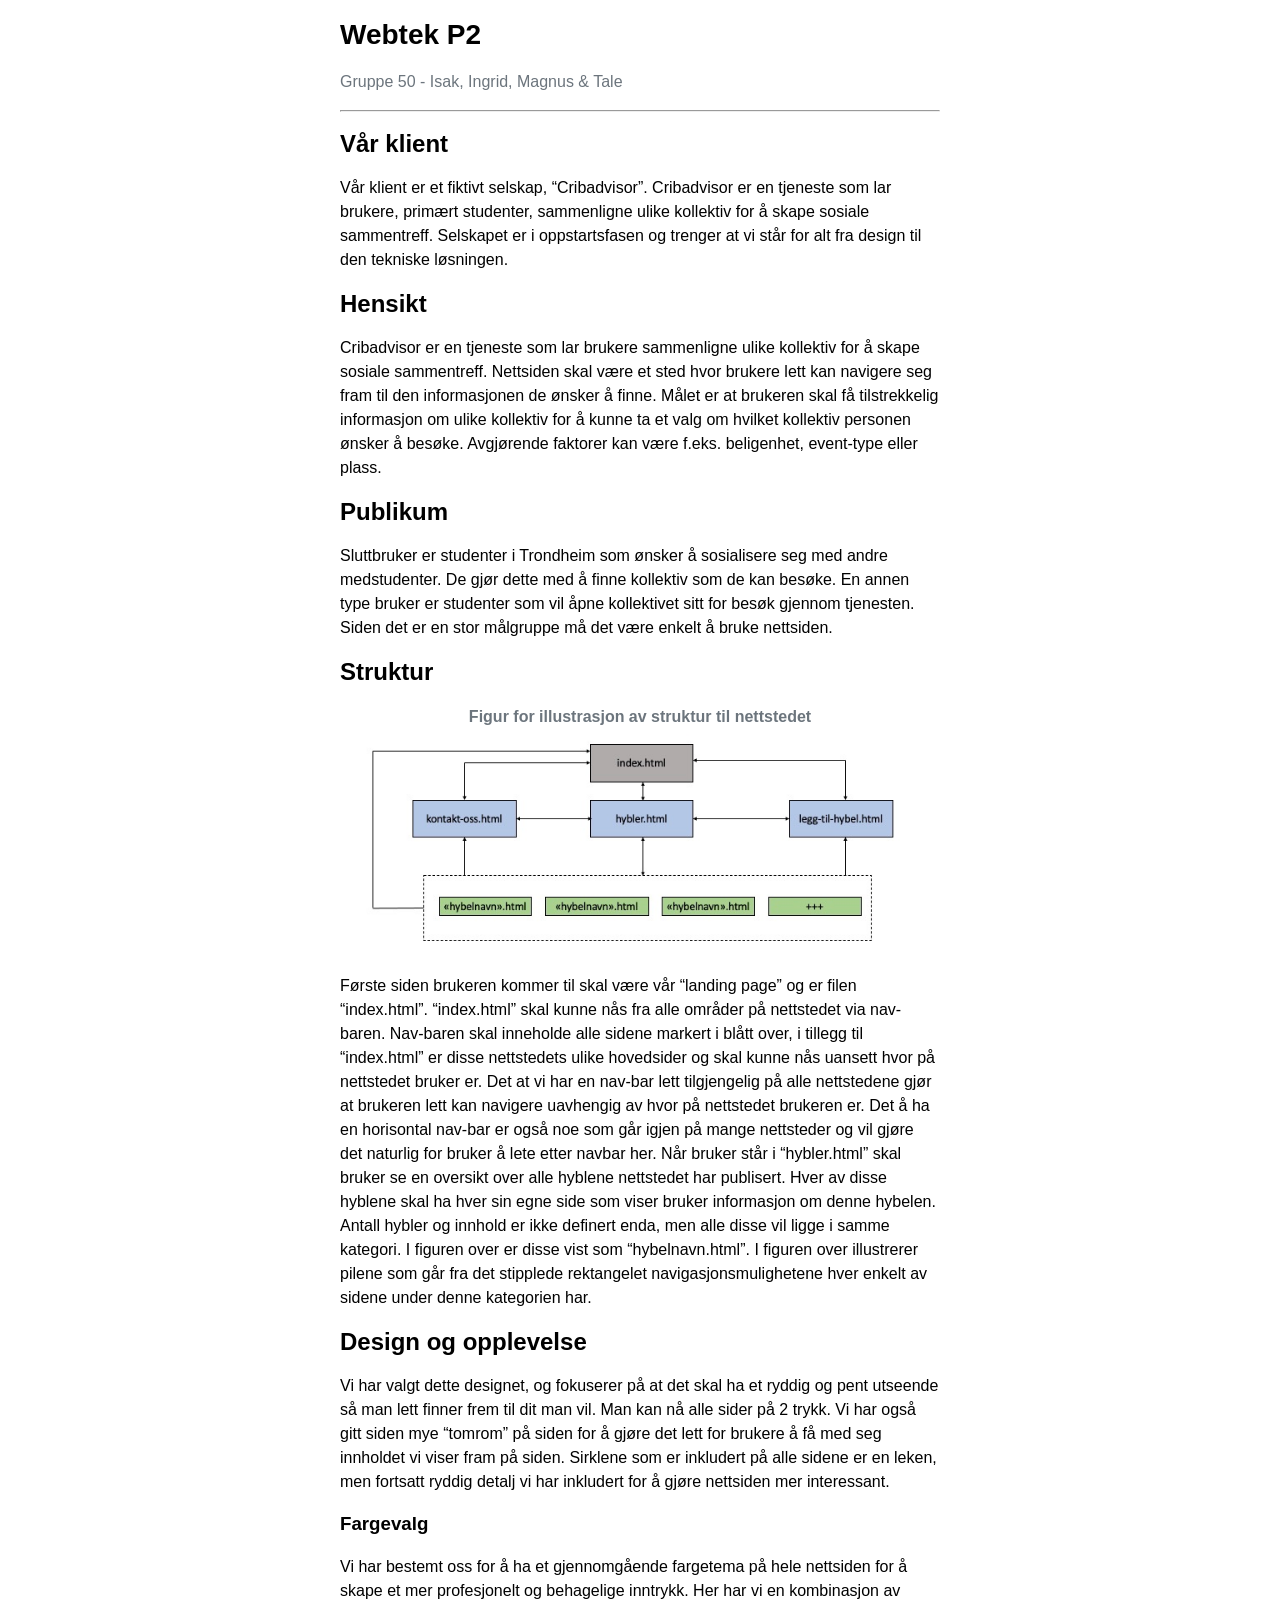
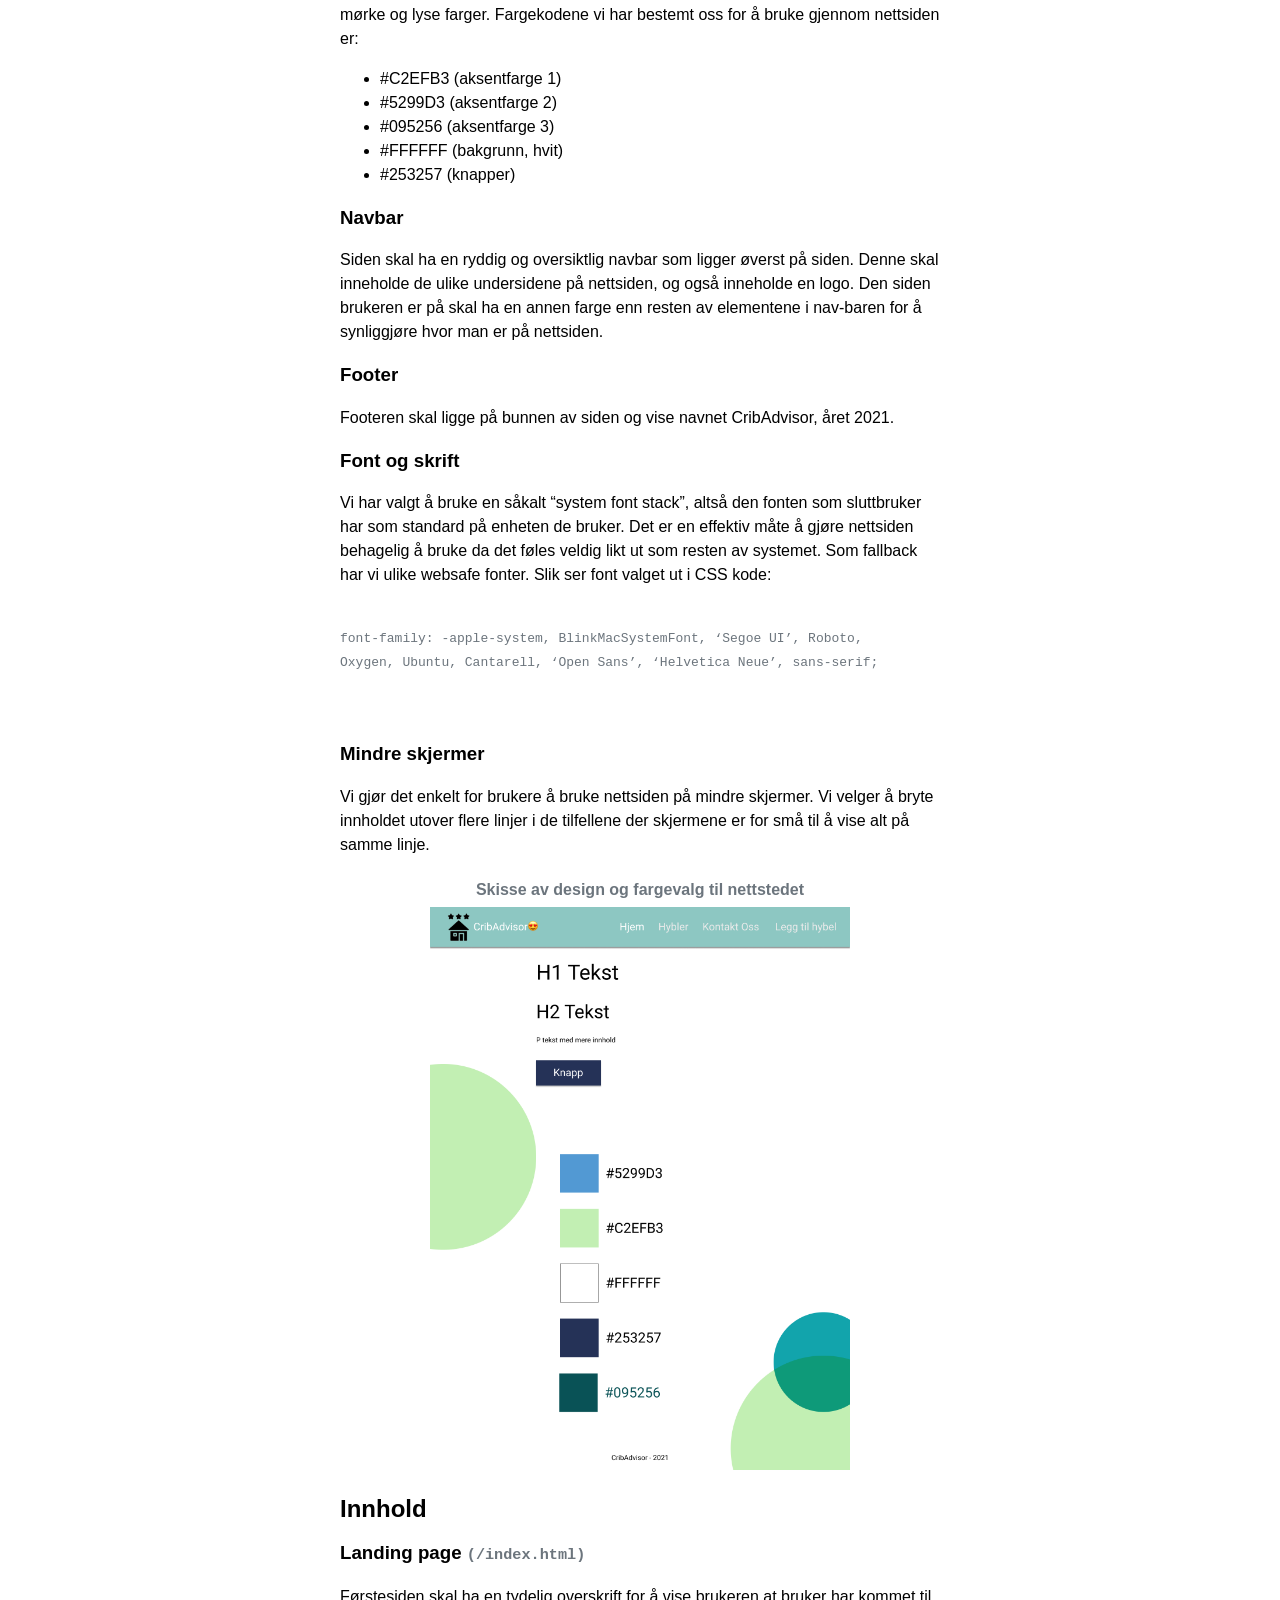
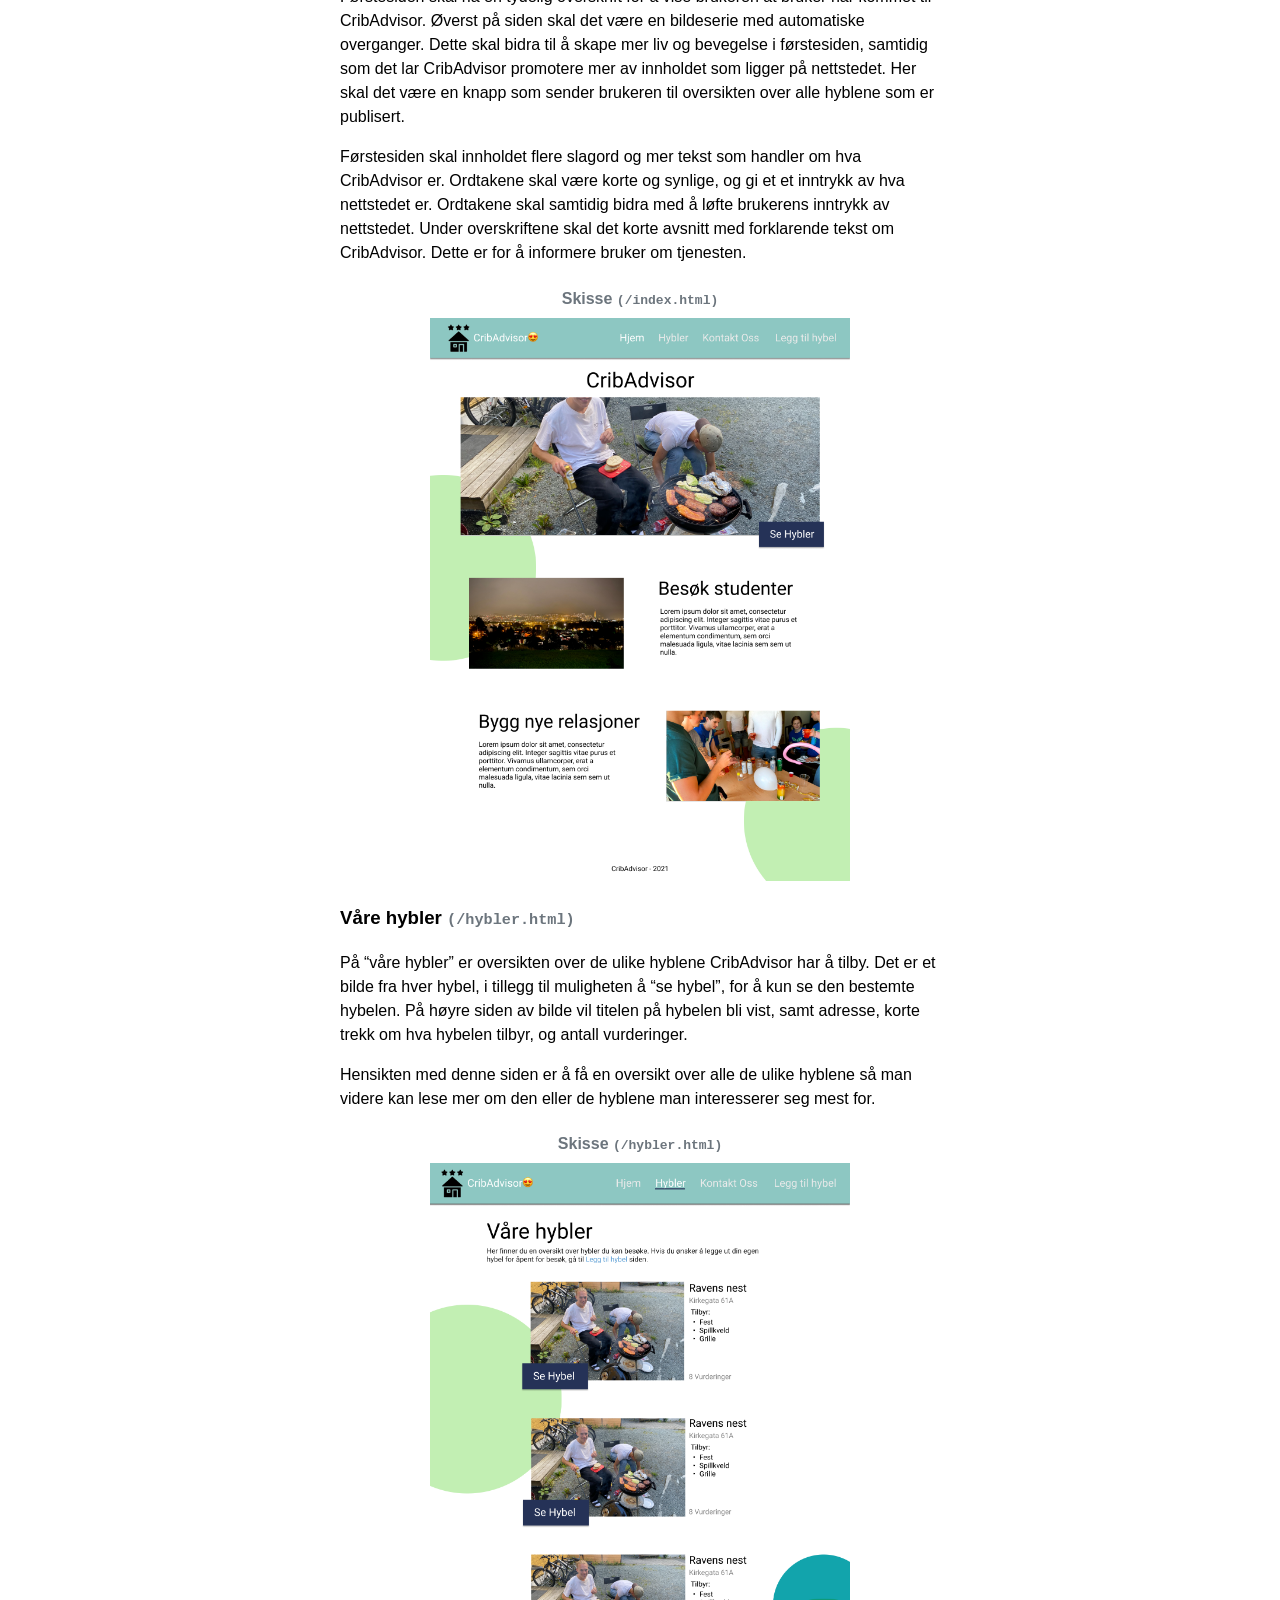
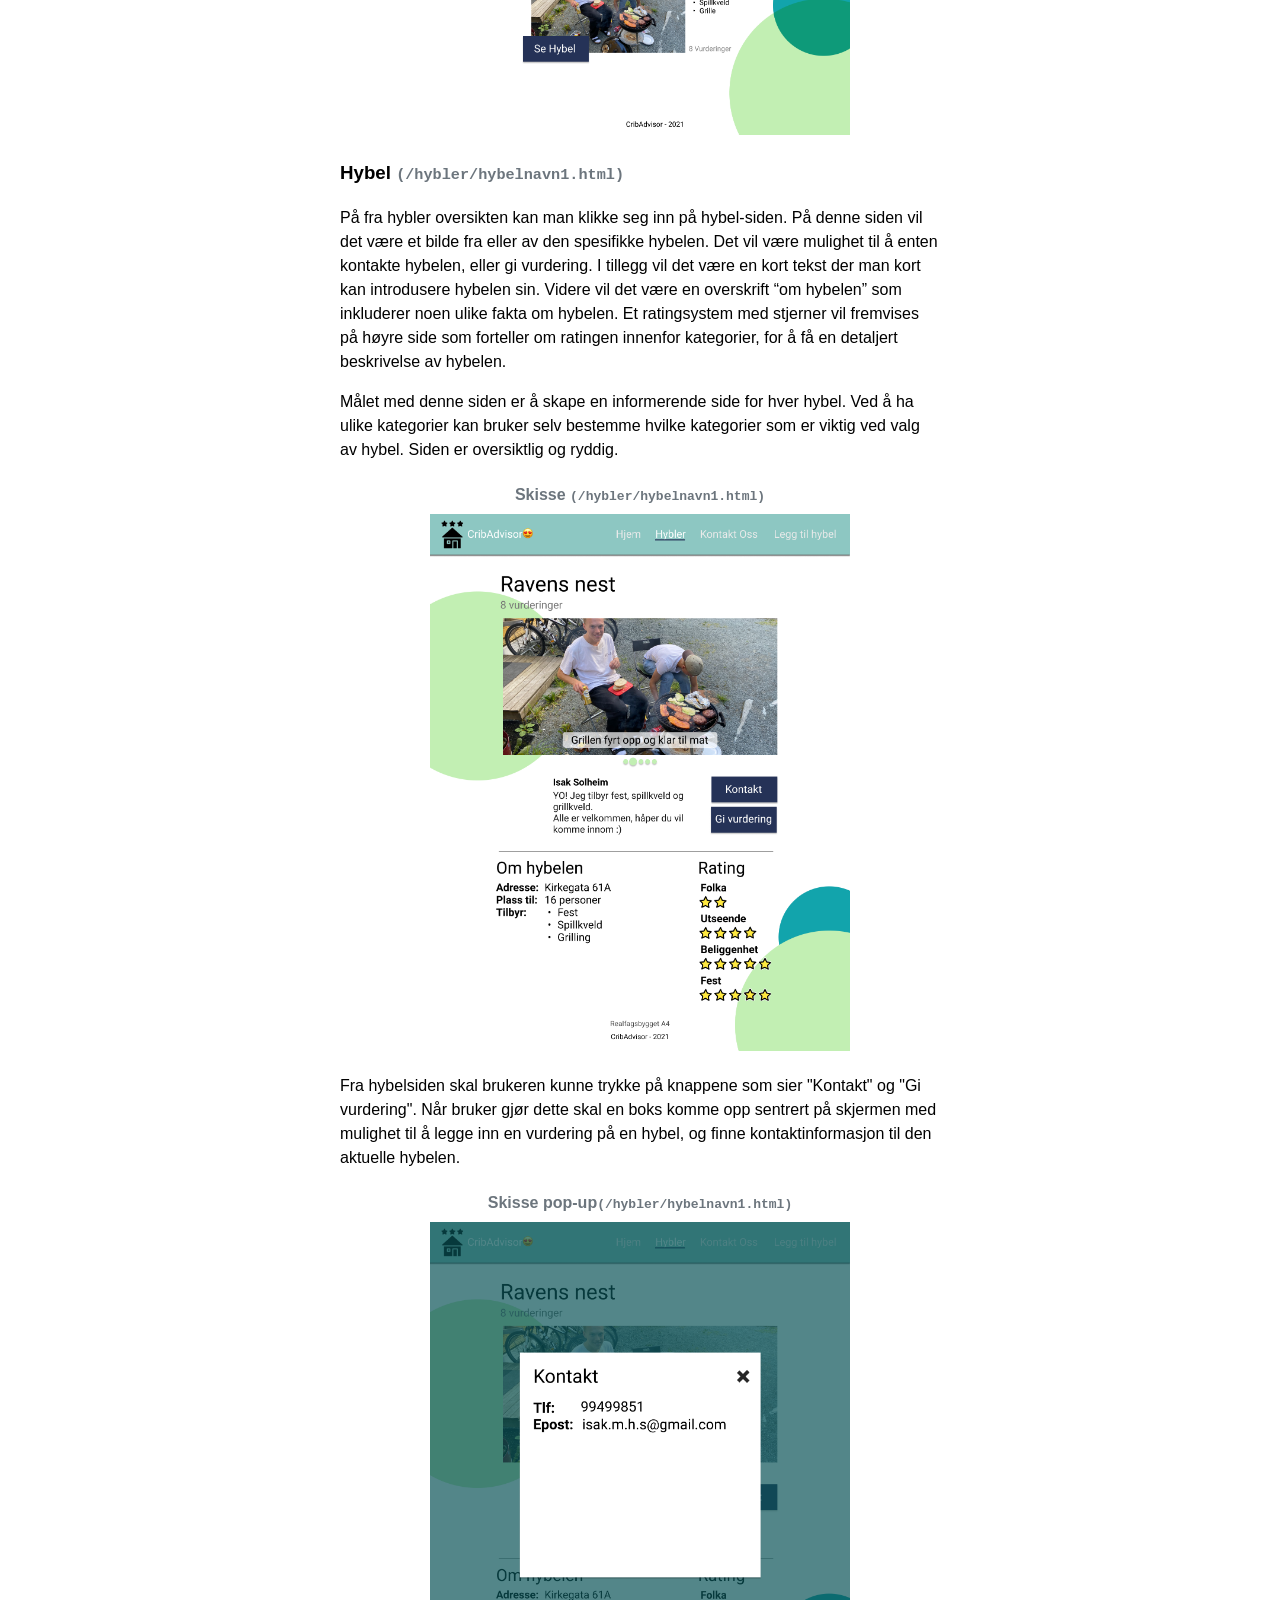
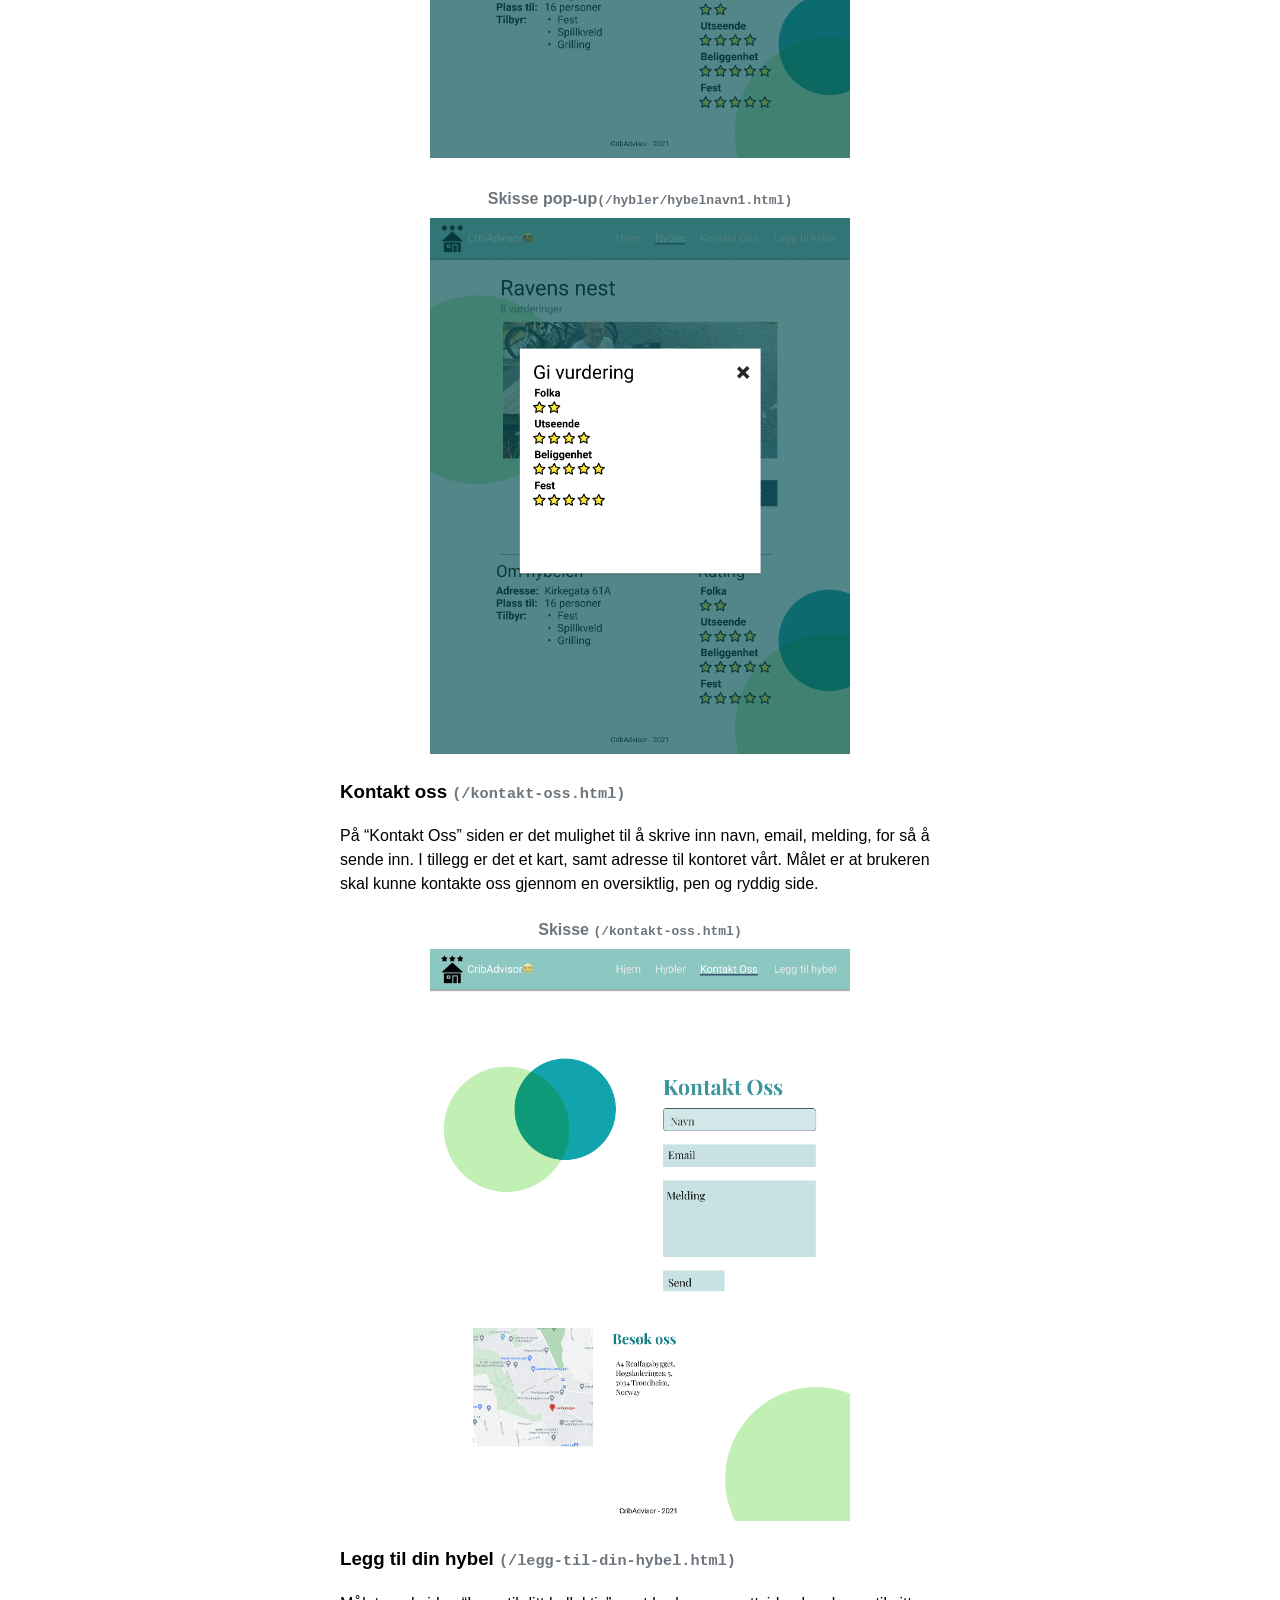
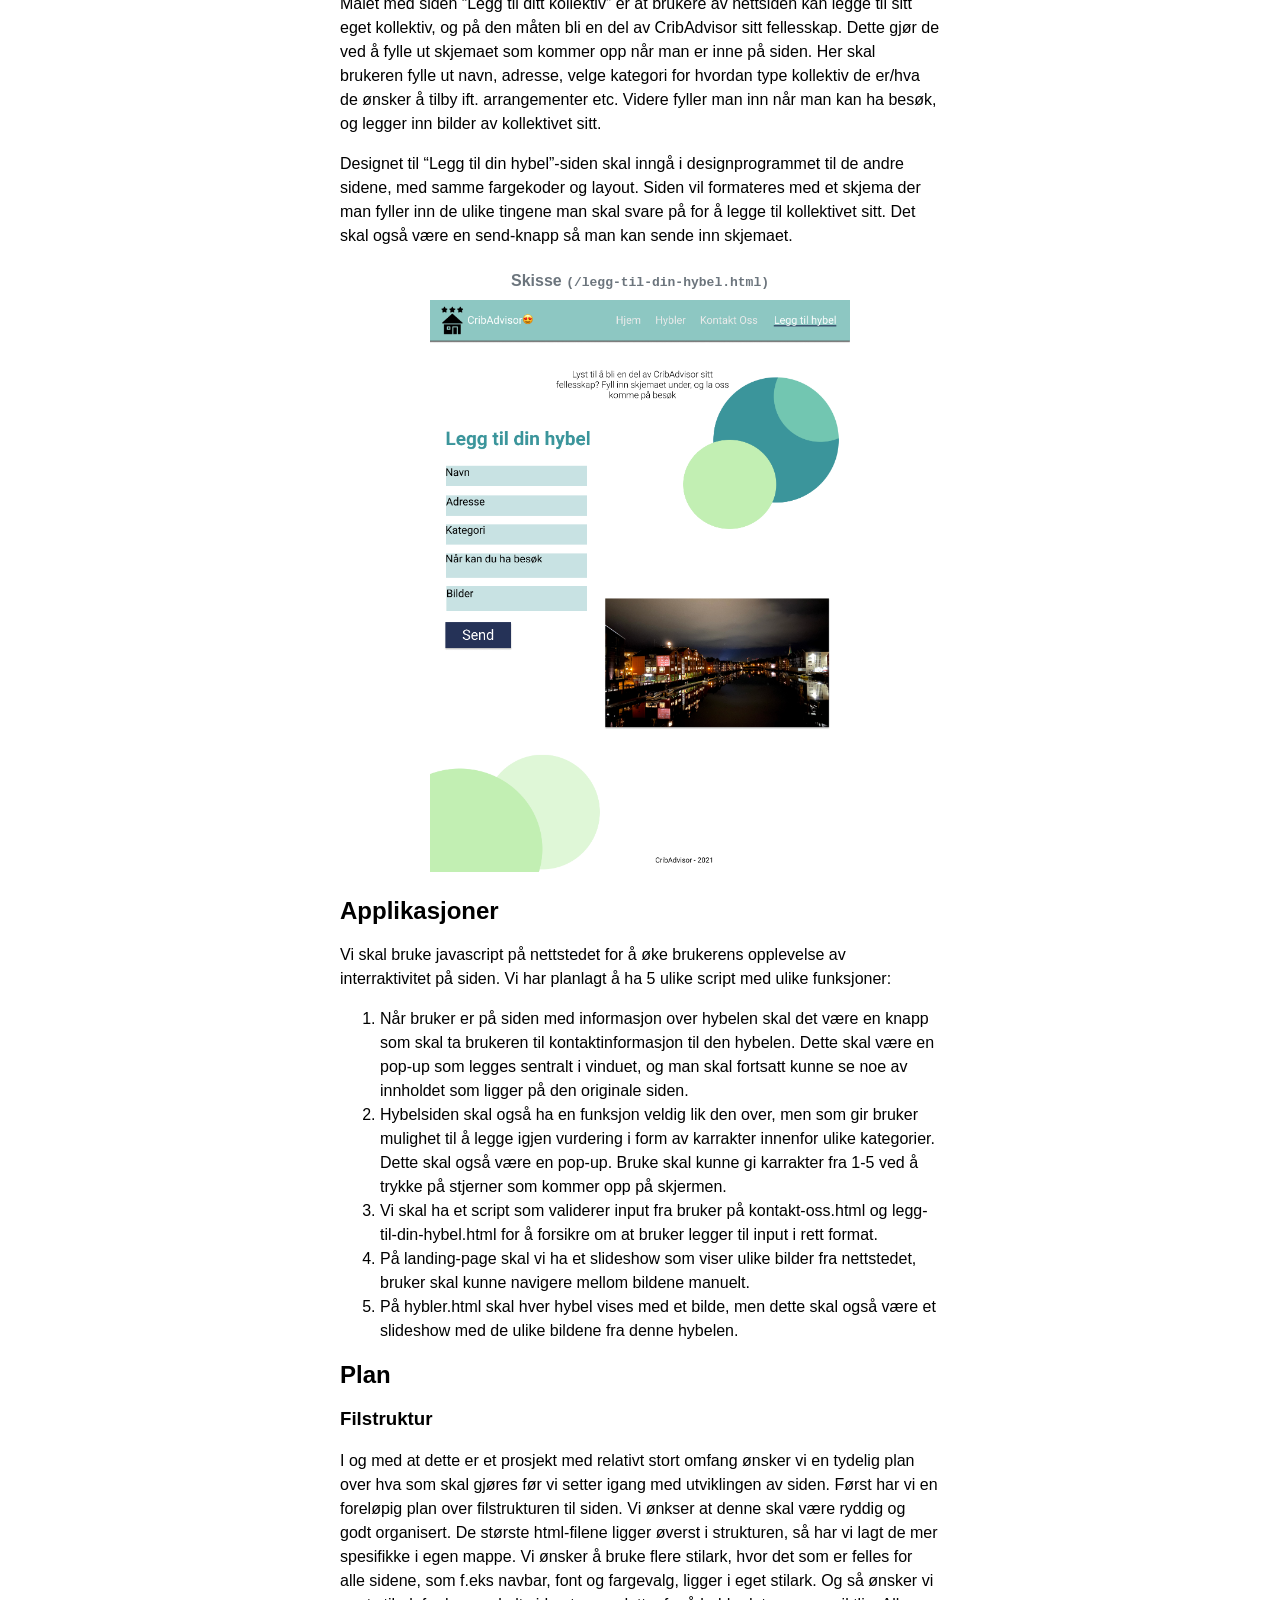
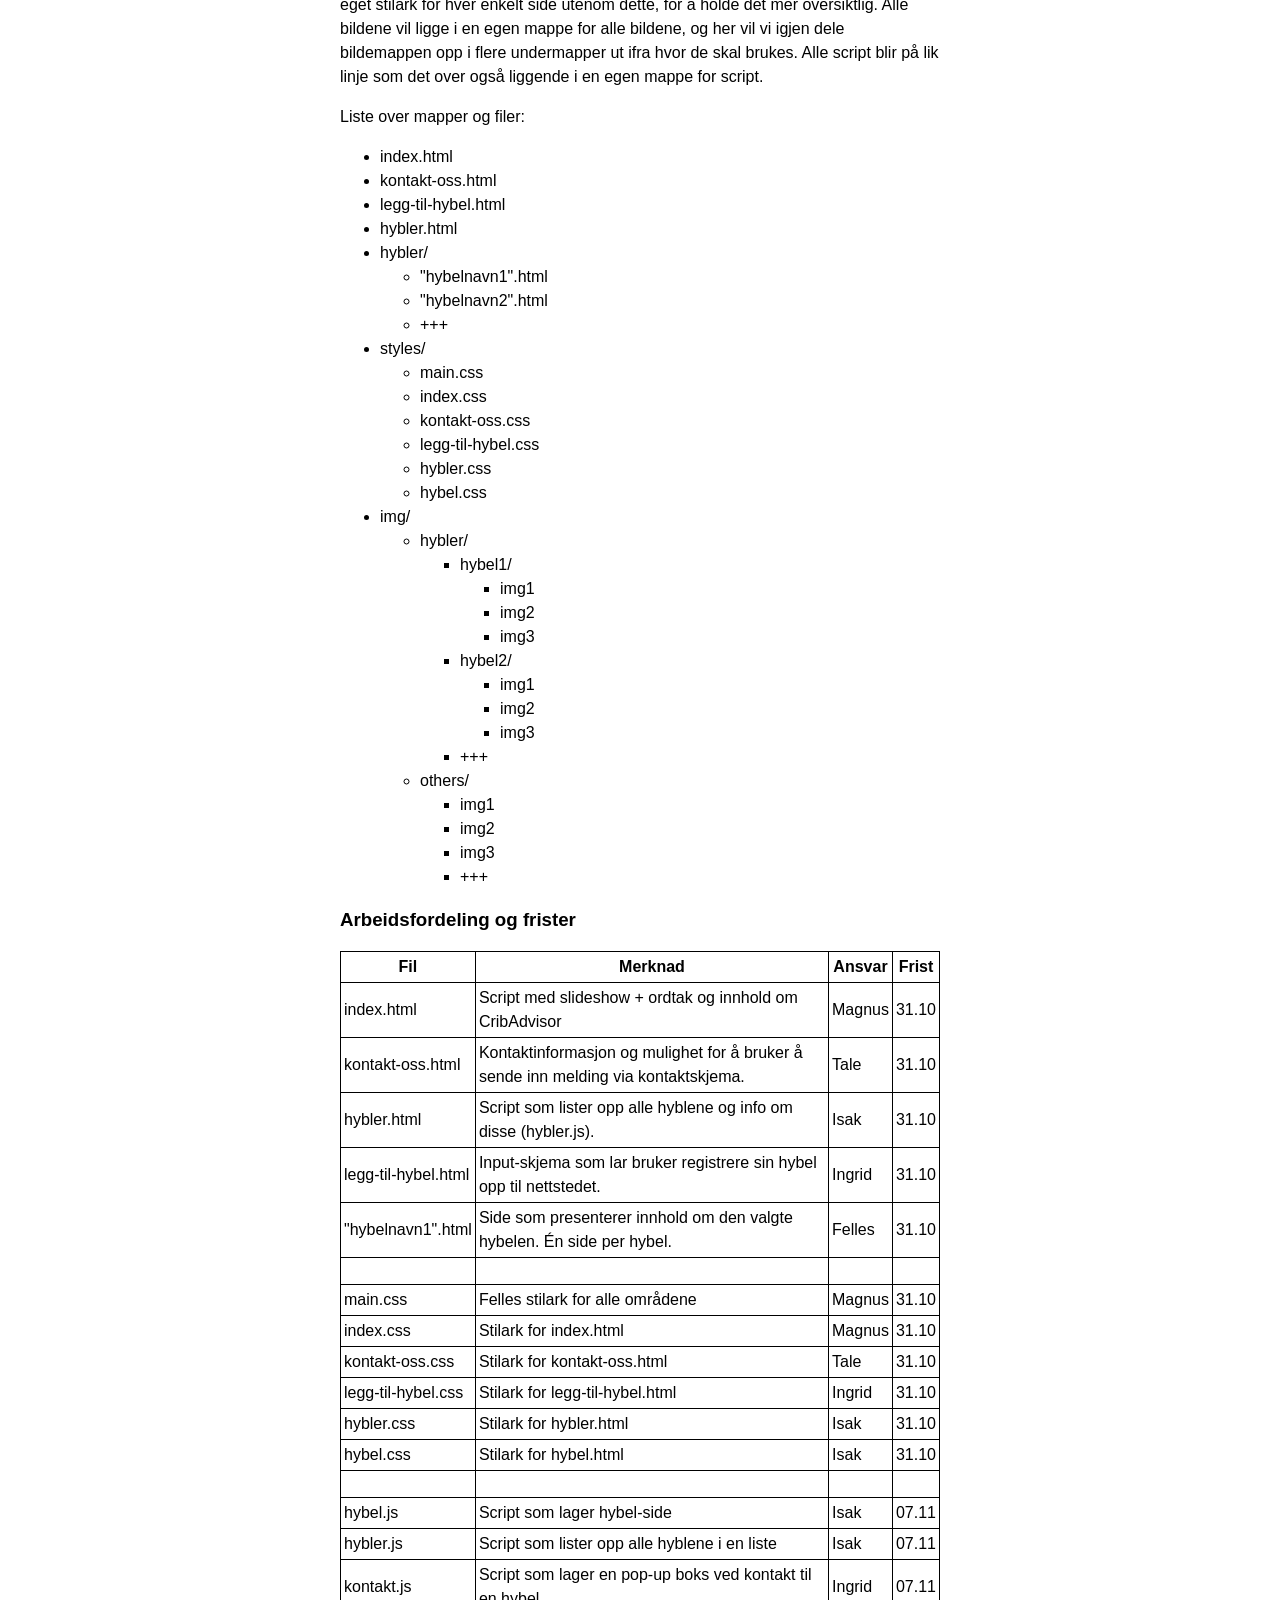
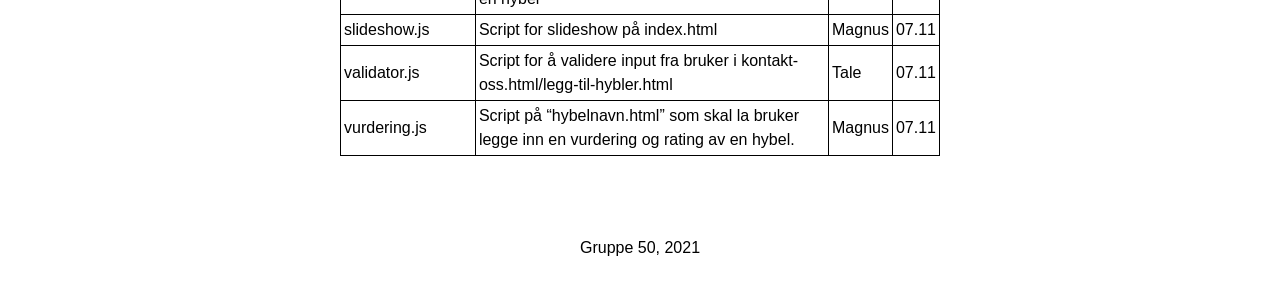
==== P2_design_50.html @ f6ce2fca "endret filnavn paa index" ====
<!DOCTYPE html>
<html lang="nb">
  <head>
    <meta charset="UTF-8" />
    <meta name="viewport" content="width=device-width, initial-scale=1.0" />
    <link rel="stylesheet" href="css/styles.css" />
    <title>Webtek P2</title>
  </head>
  <body>
    <article>
      <h1>Webtek P2</h1>
      <p class="text-light">Gruppe 50 - Isak, Ingrid, Magnus & Tale</p>

      <hr />

      <h2>Vår klient</h2>
      <p>
        Vår klient er et fiktivt selskap, “Cribadvisor”. Cribadvisor er en
        tjeneste som lar brukere, primært studenter, sammenligne ulike kollektiv
        for å skape sosiale sammentreff. Selskapet er i oppstartsfasen og
        trenger at vi står for alt fra design til den tekniske løsningen.
      </p>

      <h2>Hensikt</h2>
      <p>
        Cribadvisor er en tjeneste som lar brukere sammenligne ulike kollektiv
        for å skape sosiale sammentreff. Nettsiden skal være et sted hvor
        brukere lett kan navigere seg fram til den informasjonen de ønsker å
        finne. Målet er at brukeren skal få tilstrekkelig informasjon om ulike
        kollektiv for å kunne ta et valg om hvilket kollektiv personen ønsker å
        besøke. Avgjørende faktorer kan være f.eks. beligenhet, event-type eller
        plass.
      </p>

      <h2>Publikum</h2>
      <p>
        Sluttbruker er studenter i Trondheim som ønsker å sosialisere seg med
        andre medstudenter. De gjør dette med å finne kollektiv som de kan
        besøke. En annen type bruker er studenter som vil åpne kollektivet sitt
        for besøk gjennom tjenesten. Siden det er en stor målgruppe må det være
        enkelt å bruke nettsiden.
      </p>

      <h2>Struktur</h2>
      <h4>Figur for illustrasjon av struktur til nettstedet</h4>
      <img
        class="stor"
        src="img/struktur.png"
        alt="figur om struktur på nettsiden"
      />
      <p>
        Første siden brukeren kommer til skal være vår “landing page” og er
        filen “index.html”. “index.html” skal kunne nås fra alle områder på
        nettstedet via nav-baren. Nav-baren skal inneholde alle sidene markert i
        blått over, i tillegg til “index.html” er disse nettstedets ulike
        hovedsider og skal kunne nås uansett hvor på nettstedet bruker er. Det
        at vi har en nav-bar lett tilgjengelig på alle nettstedene gjør at
        brukeren lett kan navigere uavhengig av hvor på nettstedet brukeren er.
        Det å ha en horisontal nav-bar er også noe som går igjen på mange
        nettsteder og vil gjøre det naturlig for bruker å lete etter navbar her.
        Når bruker står i “hybler.html” skal bruker se en oversikt over alle
        hyblene nettstedet har publisert. Hver av disse hyblene skal ha hver sin
        egne side som viser bruker informasjon om denne hybelen. Antall hybler
        og innhold er ikke definert enda, men alle disse vil ligge i samme
        kategori. I figuren over er disse vist som “hybelnavn.html”. I figuren
        over illustrerer pilene som går fra det stipplede rektangelet
        navigasjonsmulighetene hver enkelt av sidene under denne kategorien har.
      </p>

      <h2>Design og opplevelse</h2>
      <p>
        Vi har valgt dette designet, og fokuserer på at det skal ha et ryddig og
        pent utseende så man lett finner frem til dit man vil. Man kan nå alle
        sider på 2 trykk. Vi har også gitt siden mye “tomrom” på siden for å
        gjøre det lett for brukere å få med seg innholdet vi viser fram på
        siden. Sirklene som er inkludert på alle sidene er en leken, men
        fortsatt ryddig detalj vi har inkludert for å gjøre nettsiden mer
        interessant.
      </p>
      <h3>Fargevalg</h3>
      <p>
        Vi har bestemt oss for å ha et gjennomgående fargetema på hele nettsiden
        for å skape et mer profesjonelt og behagelige inntrykk. Her har vi en
        kombinasjon av mørke og lyse farger. Fargekodene vi har bestemt oss for
        å bruke gjennom nettsiden er:
      </p>
      <ul>
        <li>#C2EFB3 (aksentfarge 1)</li>
        <li>#5299D3 (aksentfarge 2)</li>
        <li>#095256 (aksentfarge 3)</li>
        <li>#FFFFFF (bakgrunn, hvit)</li>
        <li>#253257 (knapper)</li>
      </ul>
      <h3>Navbar</h3>
      <p>
        Siden skal ha en ryddig og oversiktlig navbar som ligger øverst på
        siden. Denne skal inneholde de ulike undersidene på nettsiden, og også
        inneholde en logo. Den siden brukeren er på skal ha en annen farge enn
        resten av elementene i nav-baren for å synliggjøre hvor man er på
        nettsiden.
      </p>
      <h3>Footer</h3>
      <p>
        Footeren skal ligge på bunnen av siden og vise navnet CribAdvisor, året
        2021.
      </p>
      <h3>Font og skrift</h3>
      <p>
        Vi har valgt å bruke en såkalt “system font stack”, altså den fonten som
        sluttbruker har som standard på enheten de bruker. Det er en effektiv
        måte å gjøre nettsiden behagelig å bruke da det føles veldig likt ut som
        resten av systemet. Som fallback har vi ulike websafe fonter. Slik ser
        font valget ut i CSS kode:
      </p>
      <pre>
        <code>
          font-family: -apple-system, BlinkMacSystemFont, ‘Segoe UI’, Roboto,
          Oxygen, Ubuntu, Cantarell, ‘Open Sans’, ‘Helvetica Neue’, sans-serif;
        </code>
      </pre>

      <h3>Mindre skjermer</h3>
      <p>
        Vi gjør det enkelt for brukere å bruke nettsiden på mindre skjermer. Vi
        velger å bryte innholdet utover flere linjer i de tilfellene der
        skjermene er for små til å vise alt på samme linje.
      </p>
      <h4>Skisse av design og fargevalg til nettstedet</h4>
      <img
        class="liten"
        src="img/Hjem.png"
        alt="skisse av design og fargevalg.html"
      />
      <h2>Innhold</h2>
      <h3>Landing page <code>(/index.html)</code></h3>
      <p>
        Førstesiden skal ha en tydelig overskrift for å vise brukeren at bruker
        har kommet til CribAdvisor. Øverst på siden skal det være en bildeserie
        med automatiske overganger. Dette skal bidra til å skape mer liv og
        bevegelse i førstesiden, samtidig som det lar CribAdvisor promotere mer
        av innholdet som ligger på nettstedet. Her skal det være en knapp som
        sender brukeren til oversikten over alle hyblene som er publisert.
      </p>
      <p>
        Førstesiden skal innholdet flere slagord og mer tekst som handler om hva
        CribAdvisor er. Ordtakene skal være korte og synlige, og gi et et
        inntrykk av hva nettstedet er. Ordtakene skal samtidig bidra med å løfte
        brukerens inntrykk av nettstedet. Under overskriftene skal det korte
        avsnitt med forklarende tekst om CribAdvisor. Dette er for å informere
        bruker om tjenesten.
      </p>
      <h4>Skisse <code>(/index.html)</code></h4>
      <img class="liten" src="img/index.png" alt="skisse av index.html" />

      <h3>Våre hybler <code>(/hybler.html)</code></h3>
      <p>
        På “våre hybler” er oversikten over de ulike hyblene CribAdvisor har å
        tilby. Det er et bilde fra hver hybel, i tillegg til muligheten å “se
        hybel”, for å kun se den bestemte hybelen. På høyre siden av bilde vil
        titelen på hybelen bli vist, samt adresse, korte trekk om hva hybelen
        tilbyr, og antall vurderinger.
      </p>
      <p>
        Hensikten med denne siden er å få en oversikt over alle de ulike hyblene
        så man videre kan lese mer om den eller de hyblene man interesserer seg
        mest for.
      </p>
      <h4>Skisse <code>(/hybler.html)</code></h4>
      <img class="liten" src="img/Hybler.png" alt="skisse av hybler.html" />
      <h3>Hybel <code>(/hybler/hybelnavn1.html)</code></h3>
      <p>
        På fra hybler oversikten kan man klikke seg inn på hybel-siden. På denne
        siden vil det være et bilde fra eller av den spesifikke hybelen. Det vil
        være mulighet til å enten kontakte hybelen, eller gi vurdering. I
        tillegg vil det være en kort tekst der man kort kan introdusere hybelen
        sin. Videre vil det være en overskrift “om hybelen” som inkluderer noen
        ulike fakta om hybelen. Et ratingsystem med stjerner vil fremvises på
        høyre side som forteller om ratingen innenfor kategorier, for å få en
        detaljert beskrivelse av hybelen.
      </p>
      <p>
        Målet med denne siden er å skape en informerende side for hver hybel.
        Ved å ha ulike kategorier kan bruker selv bestemme hvilke kategorier som
        er viktig ved valg av hybel. Siden er oversiktlig og ryddig.
      </p>
      <h4>Skisse <code>(/hybler/hybelnavn1.html)</code></h4>
      <img class="liten" src="img/Hybel.png" alt="skisse av hybel.html" />
      <p>
        Fra hybelsiden skal brukeren kunne trykke på knappene som sier "Kontakt"
        og "Gi vurdering". Når bruker gjør dette skal en boks komme opp sentrert
        på skjermen med mulighet til å legge inn en vurdering på en hybel, og
        finne kontaktinformasjon til den aktuelle hybelen.
      </p>
      <h4>Skisse pop-up<code>(/hybler/hybelnavn1.html)</code></h4>
      <img
        class="liten"
        src="img/Hybel-2.png"
        alt="skisse av kontakt-popup på hybel.html"
      />

      <h4>Skisse pop-up<code>(/hybler/hybelnavn1.html)</code></h4>
      <img
        class="liten"
        src="img/Hybel-3.png"
        alt="skisse av kontakt-popup på hybel.html"
      />

      <h3>Kontakt oss <code>(/kontakt-oss.html)</code></h3>
      <p>
        På “Kontakt Oss” siden er det mulighet til å skrive inn navn, email,
        melding, for så å sende inn. I tillegg er det et kart, samt adresse til
        kontoret vårt. Målet er at brukeren skal kunne kontakte oss gjennom en
        oversiktlig, pen og ryddig side.
      </p>
      <h4>Skisse <code>(/kontakt-oss.html)</code></h4>
      <img
        class="liten"
        src="img/kontakt-oss.png"
        alt="skisse av kontakt-oss.html"
      />

      <h3>Legg til din hybel <code>(/legg-til-din-hybel.html)</code></h3>
      <p>
        Målet med siden “Legg til ditt kollektiv” er at brukere av nettsiden kan
        legge til sitt eget kollektiv, og på den måten bli en del av CribAdvisor
        sitt fellesskap. Dette gjør de ved å fylle ut skjemaet som kommer opp
        når man er inne på siden. Her skal brukeren fylle ut navn, adresse,
        velge kategori for hvordan type kollektiv de er/hva de ønsker å tilby
        ift. arrangementer etc. Videre fyller man inn når man kan ha besøk, og
        legger inn bilder av kollektivet sitt.
      </p>
      <p>
        Designet til “Legg til din hybel”-siden skal inngå i designprogrammet
        til de andre sidene, med samme fargekoder og layout. Siden vil
        formateres med et skjema der man fyller inn de ulike tingene man skal
        svare på for å legge til kollektivet sitt. Det skal også være en
        send-knapp så man kan sende inn skjemaet.
      </p>
      <h4>Skisse <code>(/legg-til-din-hybel.html)</code></h4>
      <img
        class="liten"
        src="img/Legg-til-hybel.png"
        alt="skisse av hybel.html"
      />

      <h2>Applikasjoner</h2>
      <p>
        Vi skal bruke javascript på nettstedet for å øke brukerens opplevelse av
        interraktivitet på siden. Vi har planlagt å ha 5 ulike script med ulike
        funksjoner:
      </p>
      <ol>
        <li>
          Når bruker er på siden med informasjon over hybelen skal det være en
          knapp som skal ta brukeren til kontaktinformasjon til den hybelen.
          Dette skal være en pop-up som legges sentralt i vinduet, og man skal
          fortsatt kunne se noe av innholdet som ligger på den originale siden.
        </li>
        <li>
          Hybelsiden skal også ha en funksjon veldig lik den over, men som gir
          bruker mulighet til å legge igjen vurdering i form av karrakter
          innenfor ulike kategorier. Dette skal også være en pop-up. Bruke skal
          kunne gi karrakter fra 1-5 ved å trykke på stjerner som kommer opp på
          skjermen.
        </li>
        <li>
          Vi skal ha et script som validerer input fra bruker på
          kontakt-oss.html og legg-til-din-hybel.html for å forsikre om at
          bruker legger til input i rett format.
        </li>
        <li>
          På landing-page skal vi ha et slideshow som viser ulike bilder fra
          nettstedet, bruker skal kunne navigere mellom bildene manuelt.
        </li>
        <li>
          På hybler.html skal hver hybel vises med et bilde, men dette skal også
          være et slideshow med de ulike bildene fra denne hybelen.
        </li>
      </ol>
      <h2>Plan</h2>
      <h3>Filstruktur</h3>
      <p>
        I og med at dette er et prosjekt med relativt stort omfang ønsker vi en
        tydelig plan over hva som skal gjøres før vi setter igang med
        utviklingen av siden. Først har vi en foreløpig plan over filstrukturen
        til siden. Vi ønkser at denne skal være ryddig og godt organisert. De
        største html-filene ligger øverst i strukturen, så har vi lagt de mer
        spesifikke i egen mappe. Vi ønsker å bruke flere stilark, hvor det som
        er felles for alle sidene, som f.eks navbar, font og fargevalg, ligger i
        eget stilark. Og så ønsker vi eget stilark for hver enkelt side utenom
        dette, for å holde det mer oversiktlig. Alle bildene vil ligge i en egen
        mappe for alle bildene, og her vil vi igjen dele bildemappen opp i flere
        undermapper ut ifra hvor de skal brukes. Alle script blir på lik linje
        som det over også liggende i en egen mappe for script.
      </p>
      <p>Liste over mapper og filer:</p>
      <ul>
        <li>index.html</li>
        <li>kontakt-oss.html</li>
        <li>legg-til-hybel.html</li>
        <li>hybler.html</li>
        <li>
          hybler/
          <ul>
            <li>"hybelnavn1".html</li>
            <li>"hybelnavn2".html</li>
            <li>+++</li>
          </ul>
        </li>
        <li>
          styles/
          <ul>
            <li>main.css</li>
            <li>index.css</li>
            <li>kontakt-oss.css</li>
            <li>legg-til-hybel.css</li>
            <li>hybler.css</li>
            <li>hybel.css</li>
          </ul>
        </li>
        <li>
          img/
          <ul>
            <li>
              hybler/
              <ul>
                <li>
                  hybel1/
                  <ul>
                    <li>img1</li>
                    <li>img2</li>
                    <li>img3</li>
                  </ul>
                </li>
                <li>
                  hybel2/
                  <ul>
                    <li>img1</li>
                    <li>img2</li>
                    <li>img3</li>
                  </ul>
                </li>
                <li>+++</li>
              </ul>
            </li>
            <li>
              others/
              <ul>
                <li>img1</li>
                <li>img2</li>
                <li>img3</li>
                <li>+++</li>
              </ul>
            </li>
          </ul>
        </li>
      </ul>
      <h3>Arbeidsfordeling og frister</h3>
      <table>
        <thead>
          <tr>
            <th>Fil</th>
            <th>Merknad</th>
            <th>Ansvar</th>
            <th>Frist</th>
          </tr>
        </thead>
        <tbody>
          <tr>
            <td>index.html</td>
            <td>Script med slideshow + ordtak og innhold om CribAdvisor</td>
            <td>Magnus</td>
            <td>31.10</td>
          </tr>
          <tr>
            <td>kontakt-oss.html</td>
            <td>
              Kontaktinformasjon og mulighet for å bruker å sende inn melding
              via kontaktskjema.
            </td>
            <td>Tale</td>
            <td>31.10</td>
          </tr>
          <tr>
            <td>hybler.html</td>
            <td>
              Script som lister opp alle hyblene og info om disse (hybler.js).
            </td>
            <td>Isak</td>
            <td>31.10</td>
          </tr>
          <tr>
            <td>legg-til-hybel.html</td>
            <td>
              Input-skjema som lar bruker registrere sin hybel opp til
              nettstedet.
            </td>
            <td>Ingrid</td>
            <td>31.10</td>
          </tr>
          <tr>
            <td>"hybelnavn1".html</td>
            <td>
              Side som presenterer innhold om den valgte hybelen. Én side per
              hybel.
            </td>
            <td>Felles</td>
            <td>31.10</td>
          </tr>
          <tr>
            <td></td>
            <td></td>
            <td></td>
            <td></td>
          </tr>
          <tr>
            <td>main.css</td>
            <td>Felles stilark for alle områdene</td>
            <td>Magnus</td>
            <td>31.10</td>
          </tr>
          <tr>
            <td>index.css</td>
            <td>Stilark for index.html</td>
            <td>Magnus</td>
            <td>31.10</td>
          </tr>
          <tr>
            <td>kontakt-oss.css</td>
            <td>Stilark for kontakt-oss.html</td>
            <td>Tale</td>
            <td>31.10</td>
          </tr>
          <tr>
            <td>legg-til-hybel.css</td>
            <td>Stilark for legg-til-hybel.html</td>
            <td>Ingrid</td>
            <td>31.10</td>
          </tr>
          <tr>
            <td>hybler.css</td>
            <td>Stilark for hybler.html</td>
            <td>Isak</td>
            <td>31.10</td>
          </tr>
          <tr>
            <td>hybel.css</td>
            <td>Stilark for hybel.html</td>
            <td>Isak</td>
            <td>31.10</td>
          </tr>
          <tr>
            <td></td>
            <td></td>
            <td></td>
            <td></td>
          </tr>
          <tr>
            <td>hybel.js</td>
            <td>Script som lager hybel-side</td>
            <td>Isak</td>
            <td>07.11</td>
          </tr>
          <tr>
            <td>hybler.js</td>
            <td>Script som lister opp alle hyblene i en liste</td>
            <td>Isak</td>
            <td>07.11</td>
          </tr>
          <tr>
            <td>kontakt.js</td>
            <td>Script som lager en pop-up boks ved kontakt til en hybel</td>
            <td>Ingrid</td>
            <td>07.11</td>
          </tr>
          <tr>
            <td>slideshow.js</td>
            <td>Script for slideshow på index.html</td>
            <td>Magnus</td>
            <td>07.11</td>
          </tr>
          <tr>
            <td>validator.js</td>
            <td>
              Script for å validere input fra bruker i
              kontakt-oss.html/legg-til-hybler.html
            </td>
            <td>Tale</td>
            <td>07.11</td>
          </tr>
          <tr>
            <td>vurdering.js</td>
            <td>
              Script på “hybelnavn.html” som skal la bruker legge inn en
              vurdering og rating av en hybel.
            </td>
            <td>Magnus</td>
            <td>07.11</td>
          </tr>
        </tbody>
      </table>

      <footer>
        <p>Gruppe 50, 2021</p>
      </footer>
    </article>
  </body>
</html>
---- css/styles.css ----
body {
  font-family: -apple-system, BlinkMacSystemFont, "Segoe UI", Roboto, Oxygen,
    Ubuntu, Cantarell, "Open Sans", "Helvetica Neue", sans-serif;
  line-height: 1.5rem;
}

article {
  max-width: 600px;
  margin: 0 auto;
}
code {
  color: #6c757d;
  white-space: pre-line;
}
h1 {
  font-size: 28px;
}
h4 {
  text-align: center;
  color: #6c757d;
  margin-bottom: 5px;
}
.text-light {
  color: #6c757d;
}

footer {
  width: 100%;
  padding-top: 64px;
  padding-bottom: 16px;
  text-align: center;
}
.stor {
  width: 100%;
}
.liten {
  width: 70%;
  margin-left: 15%;
  margin-right: 15%;
}
table,
th,
td {
  border: 1px solid black;
  border-collapse: collapse;
  height: 20px;
  padding: 3px;
}
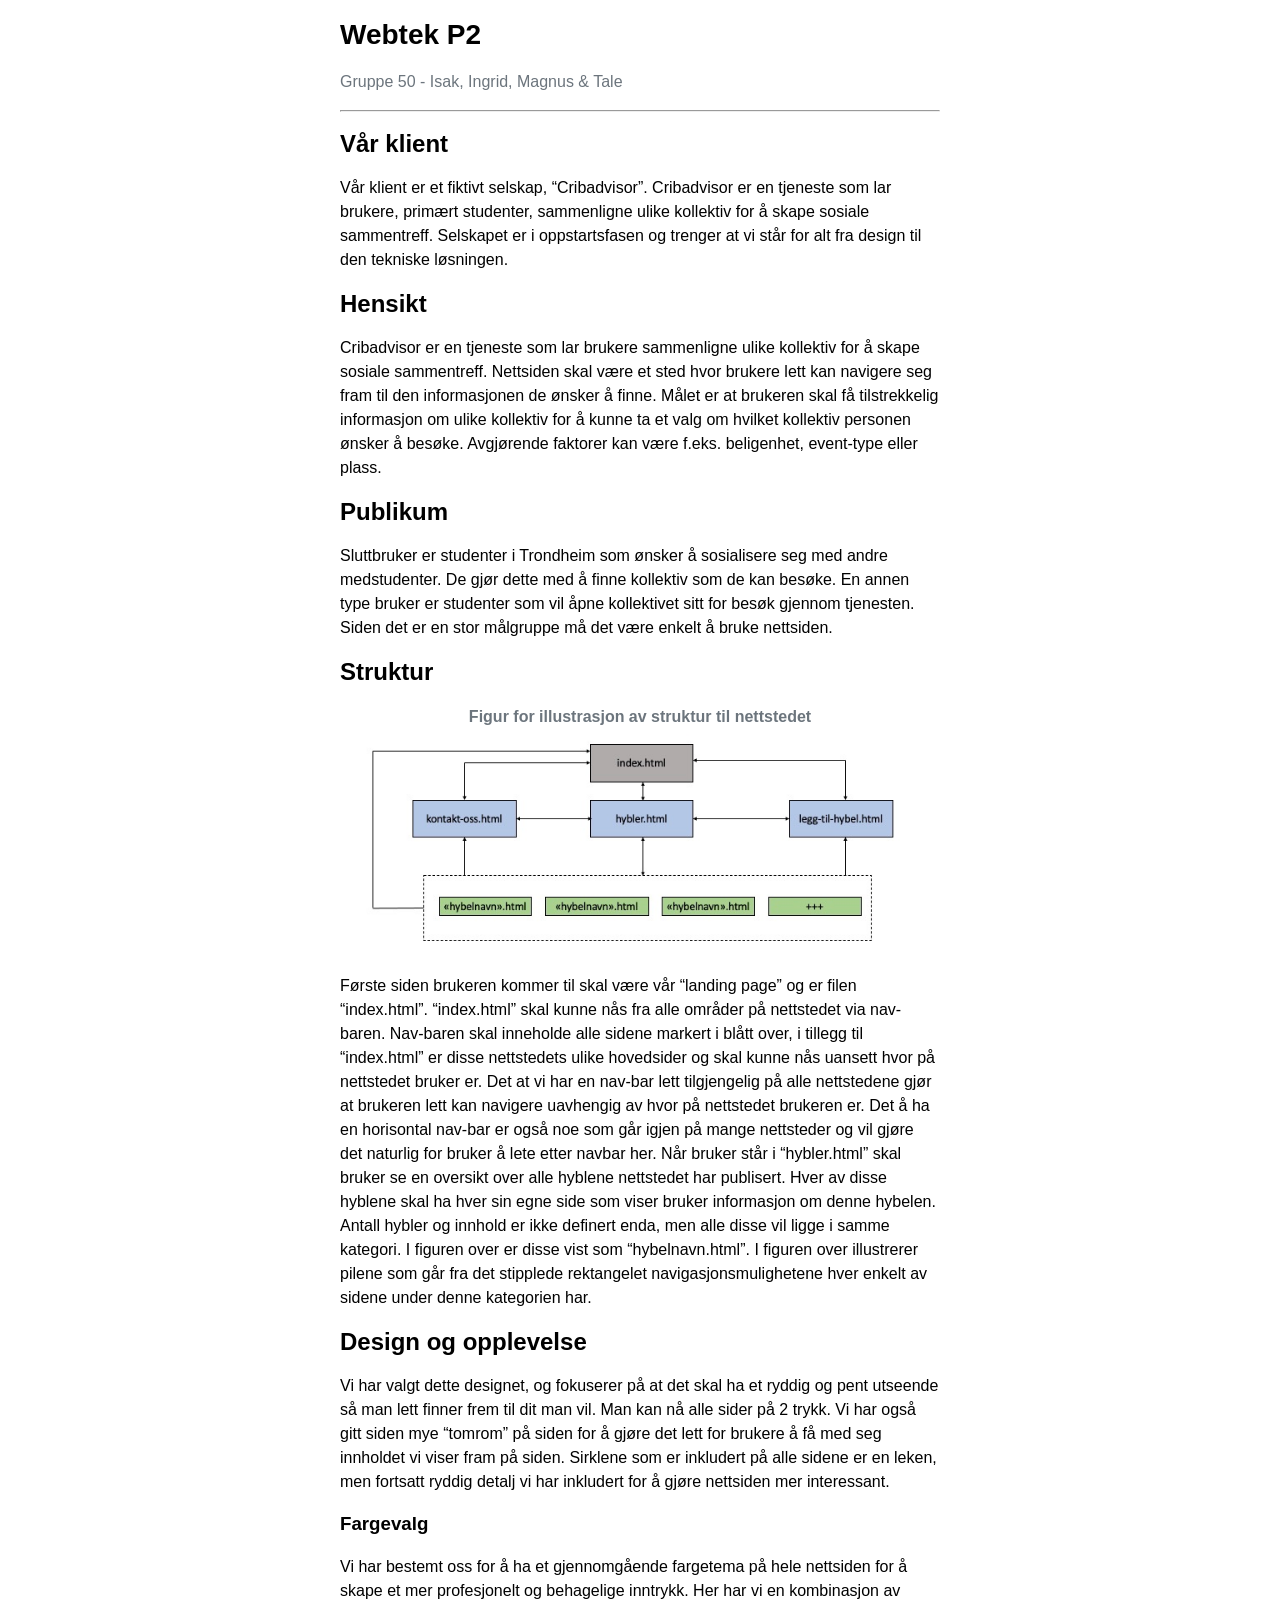
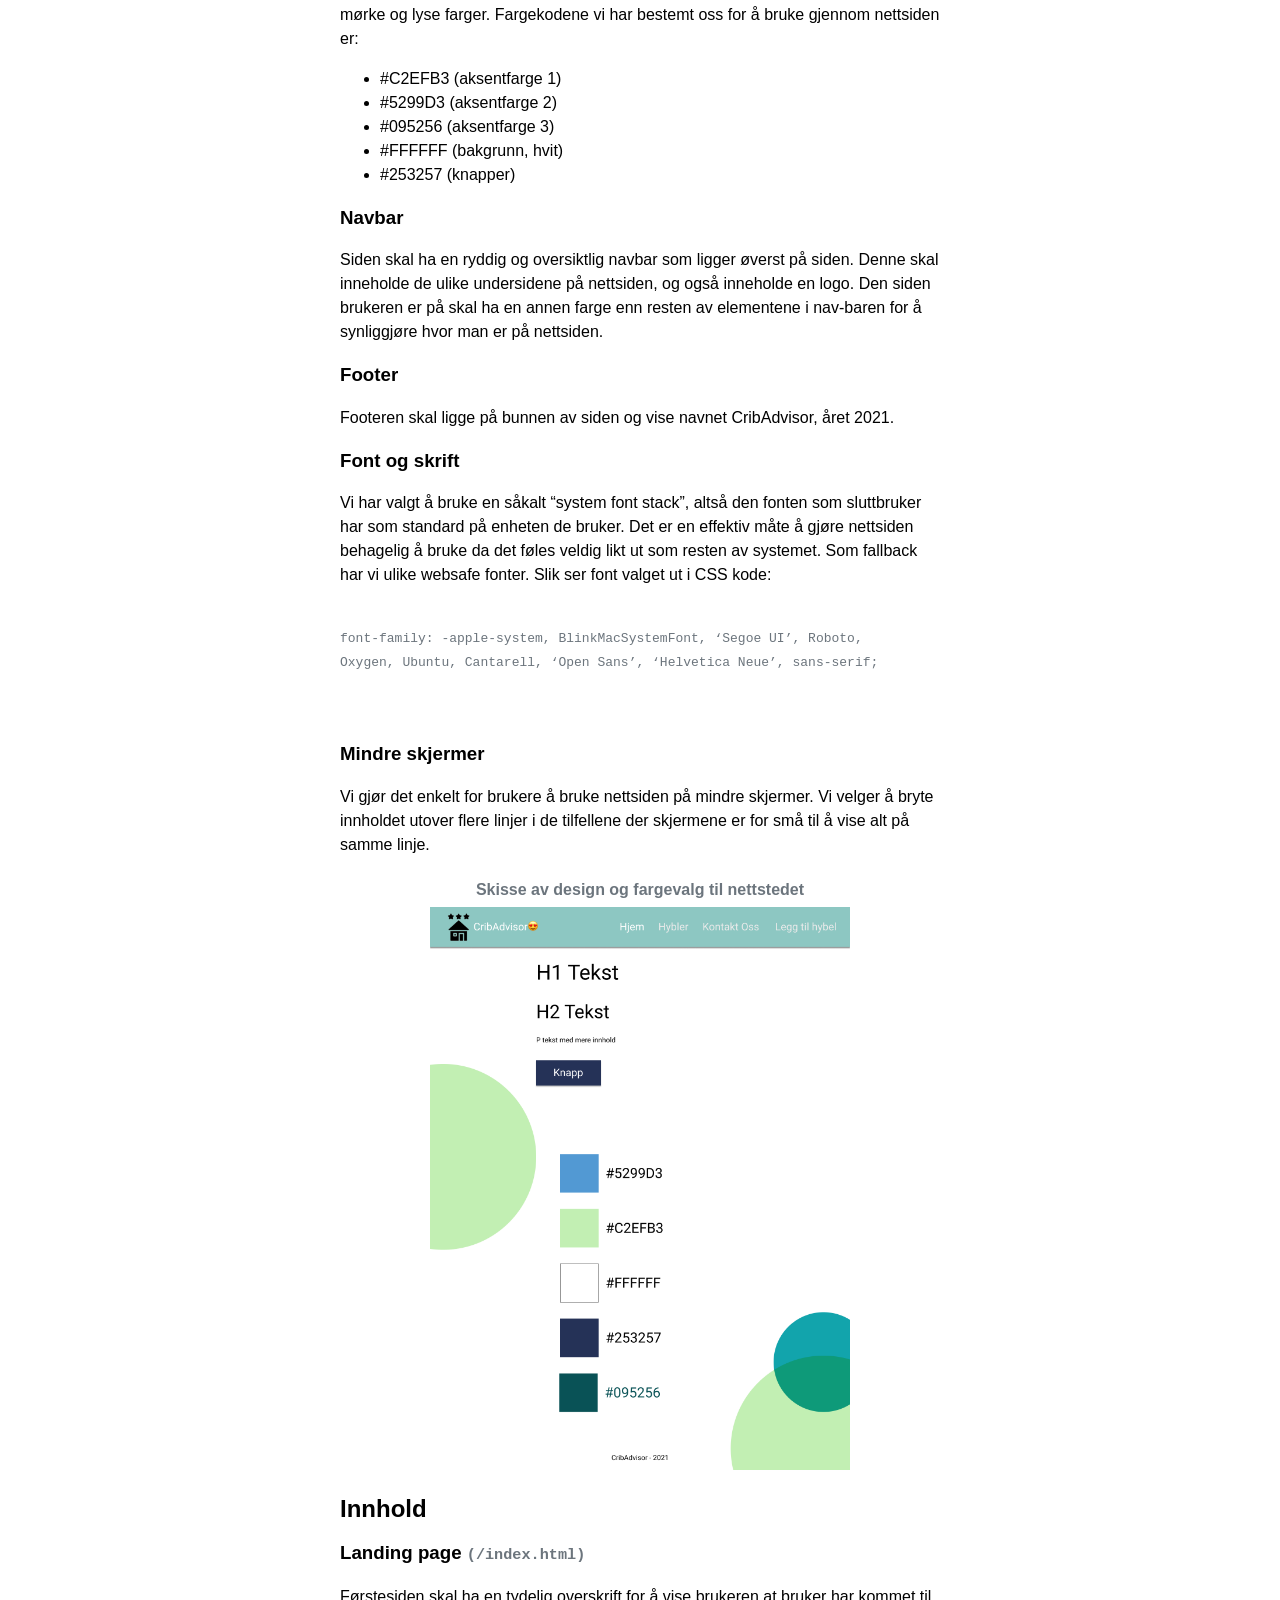
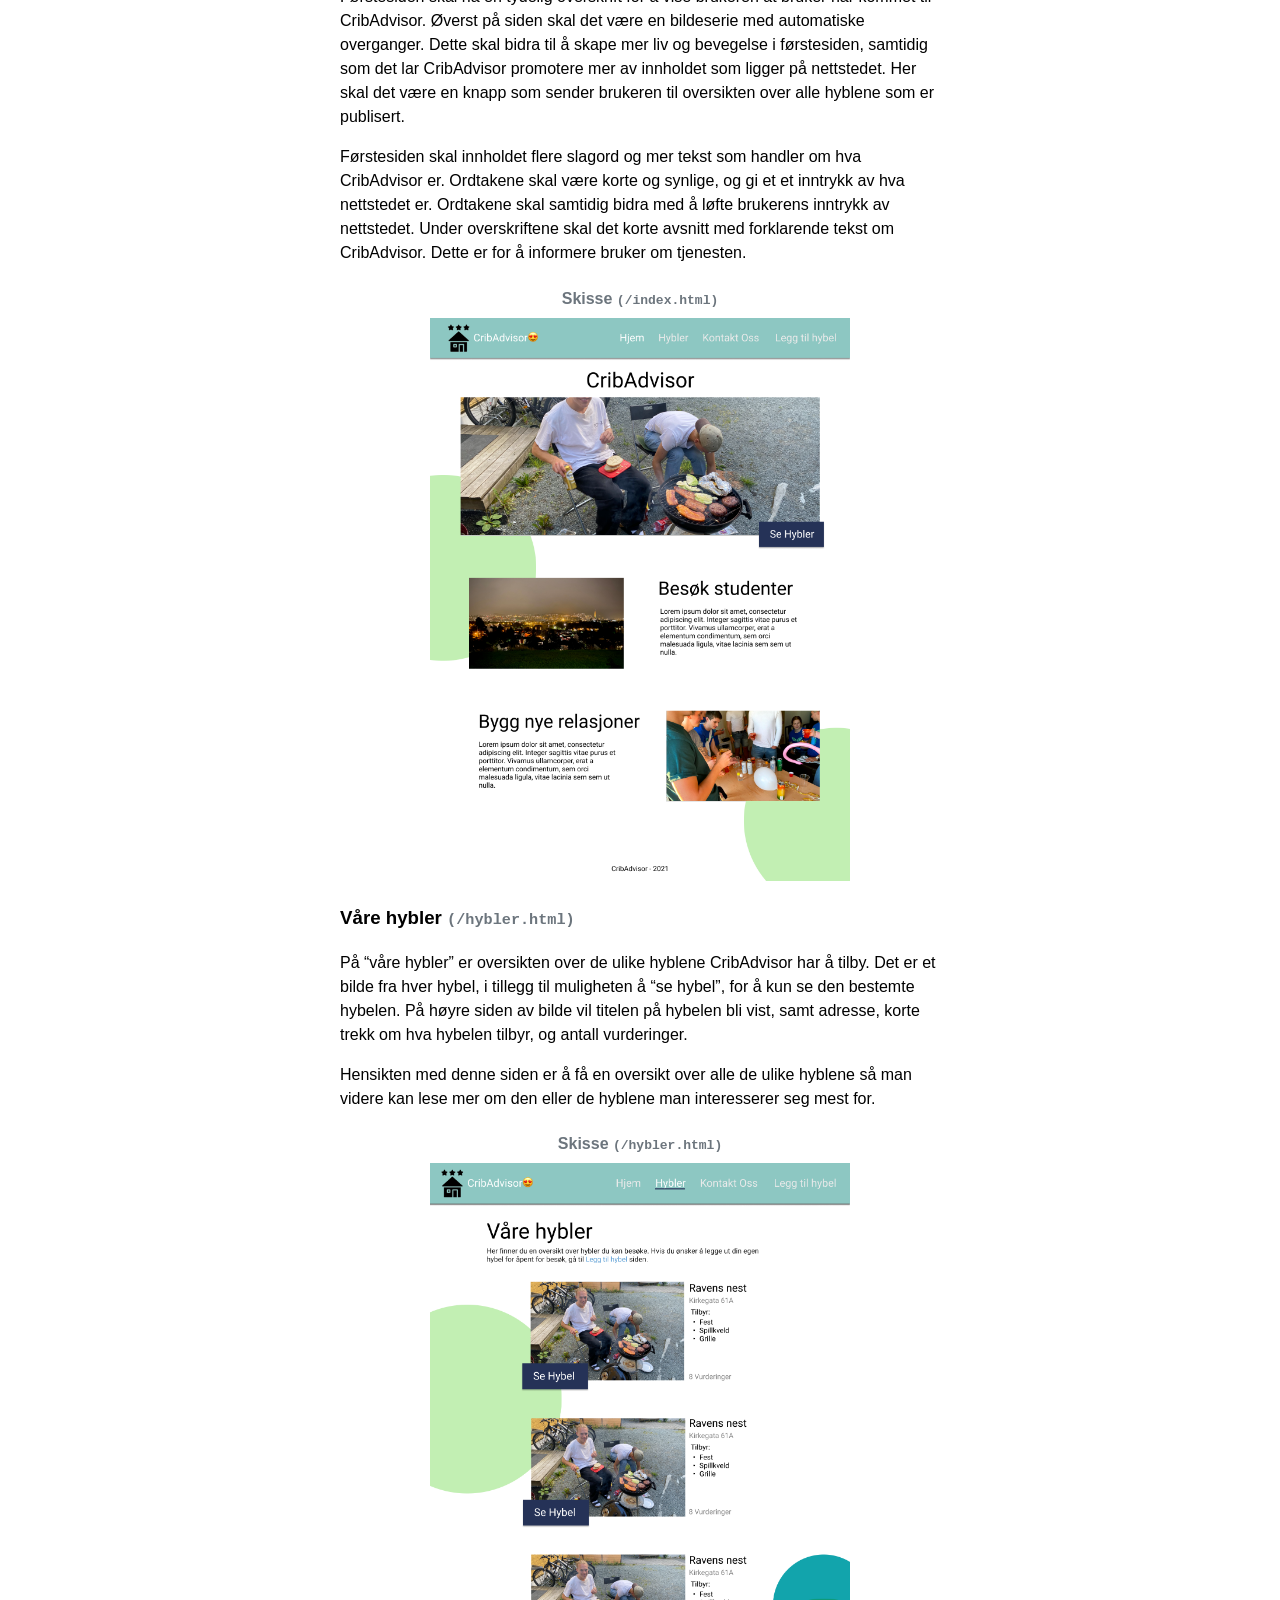
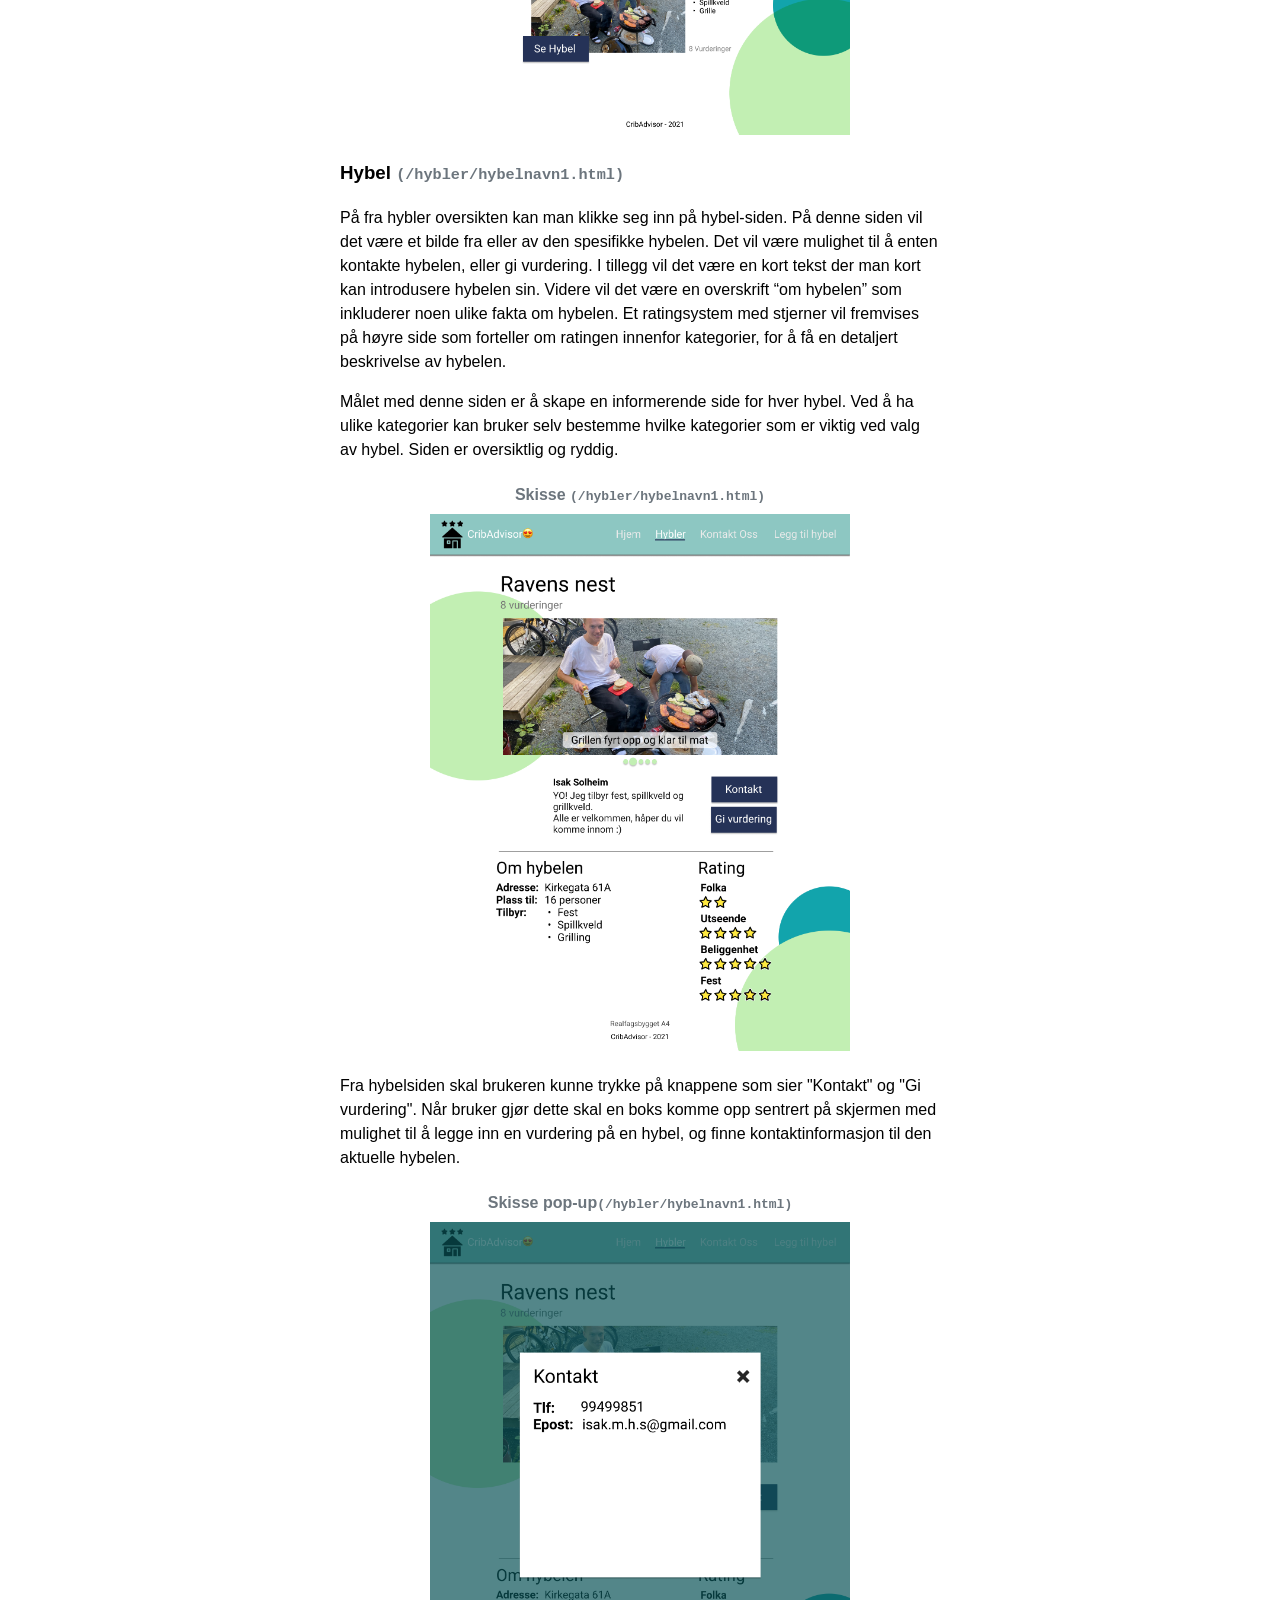
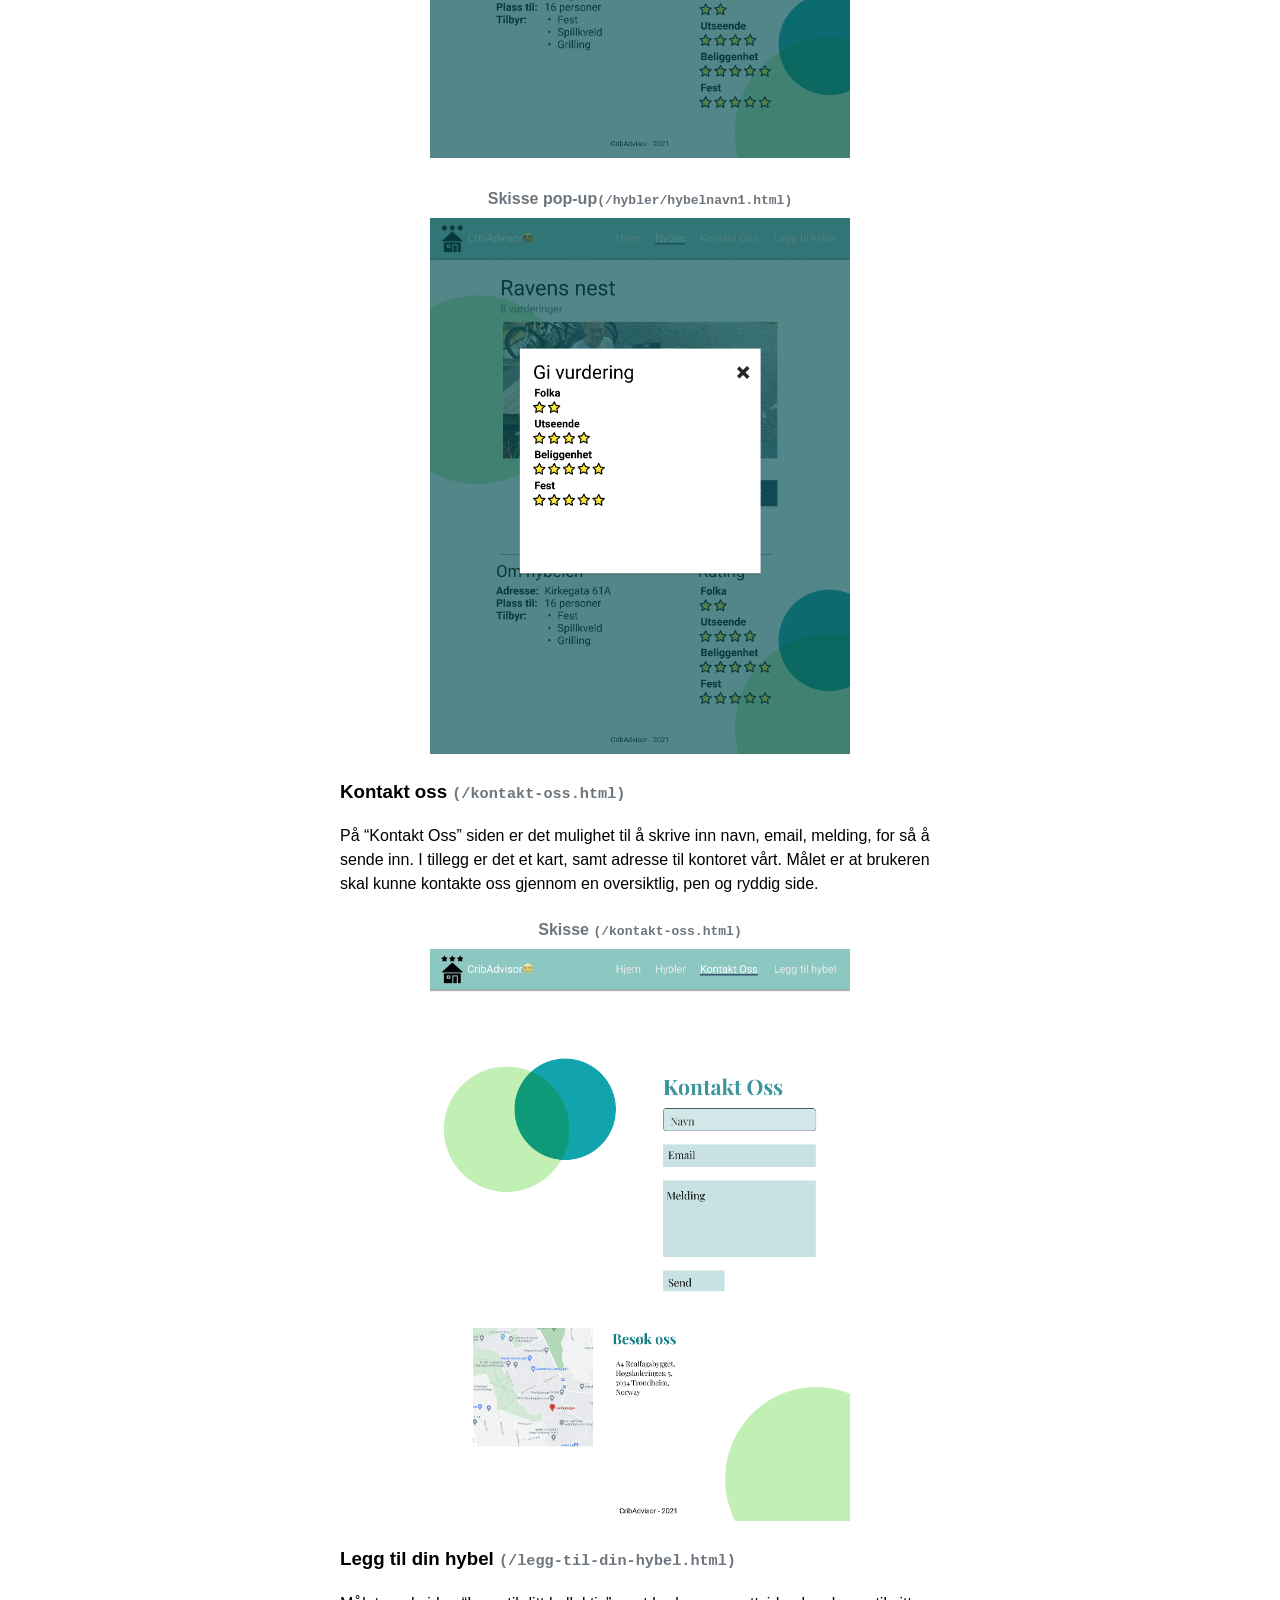
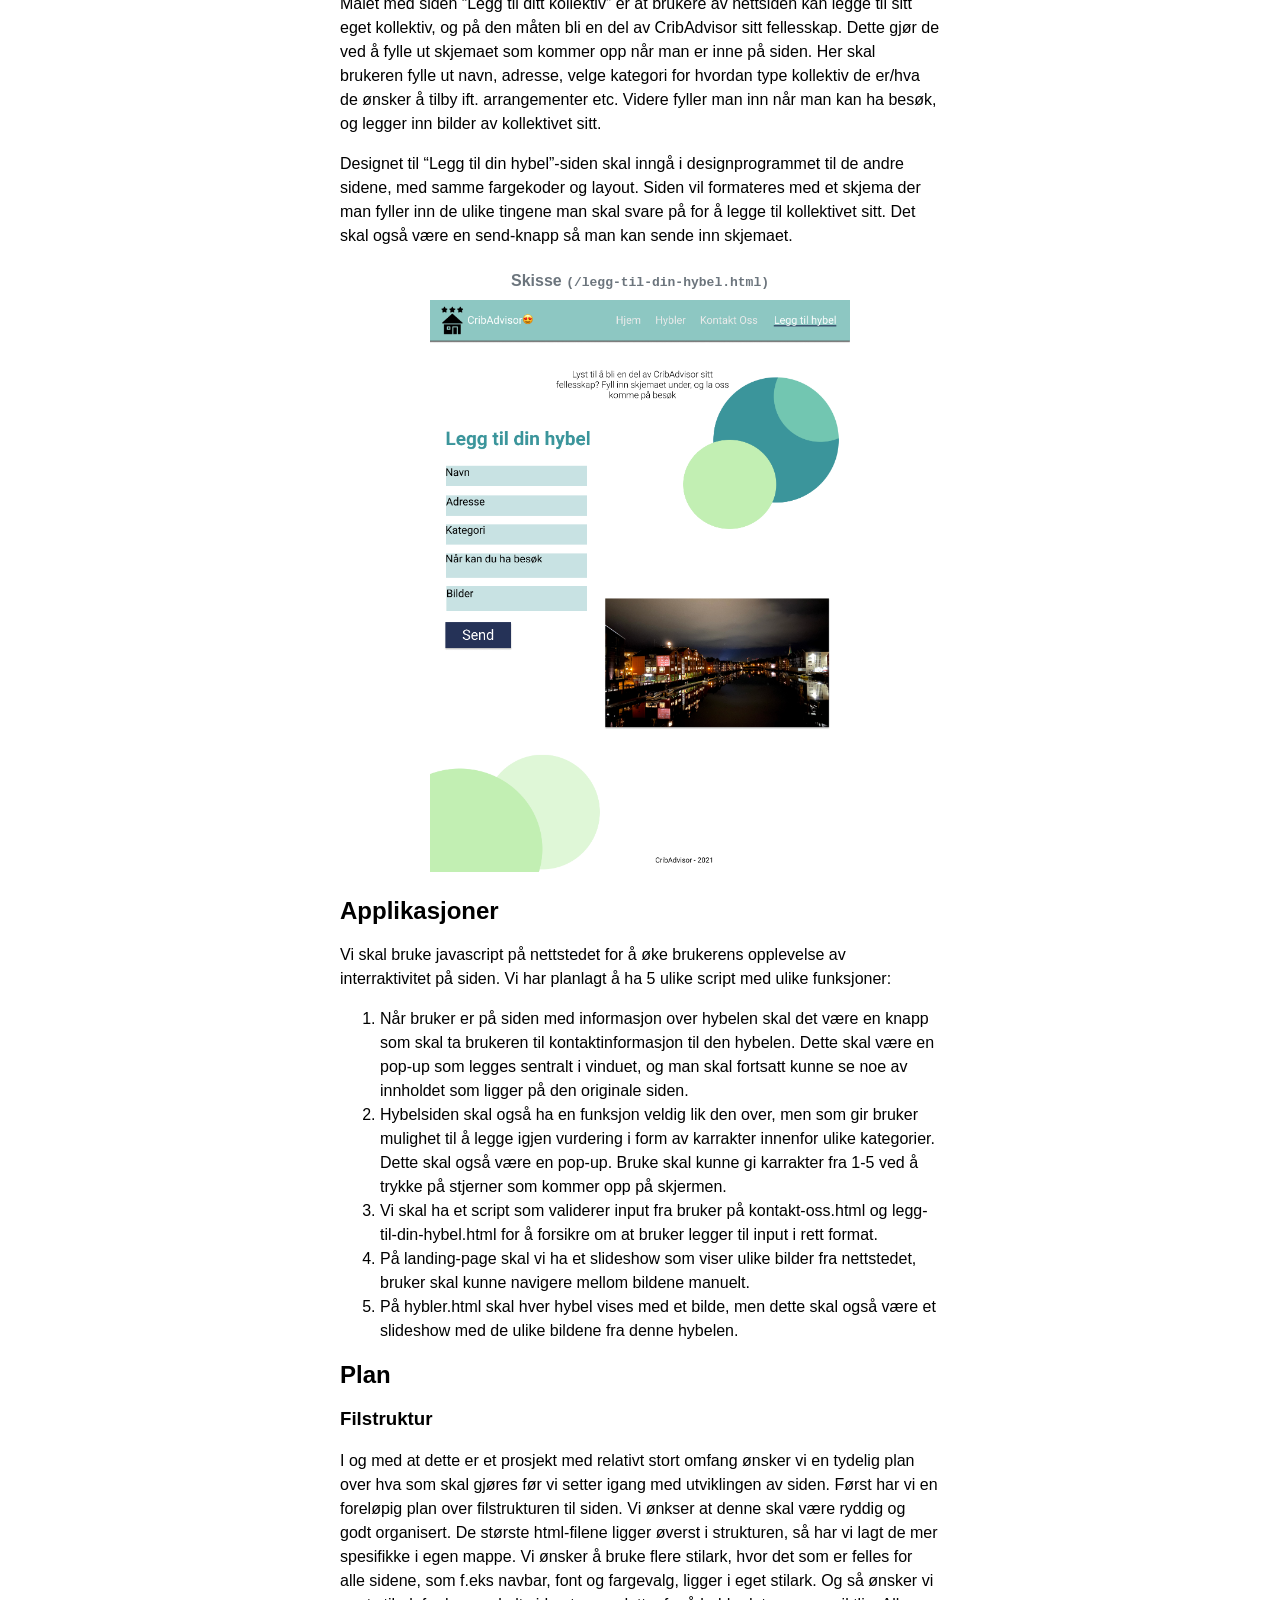
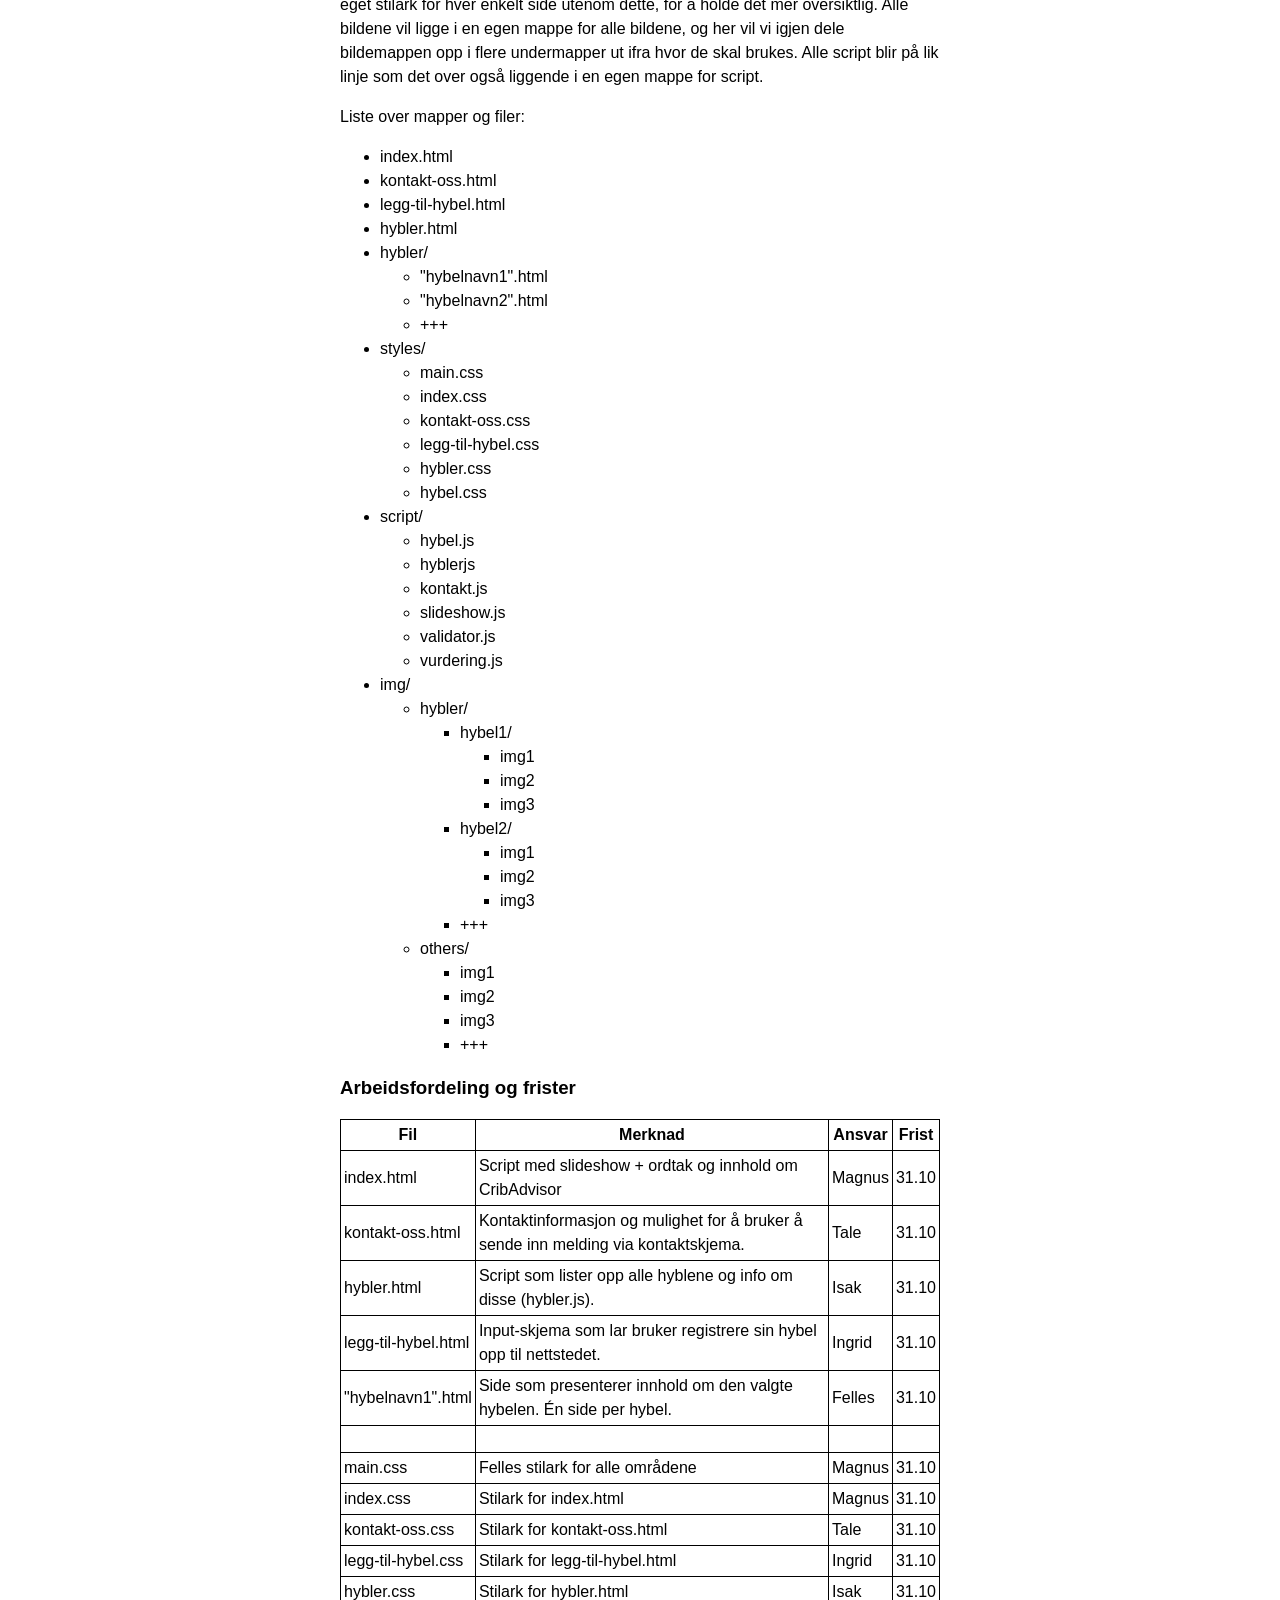
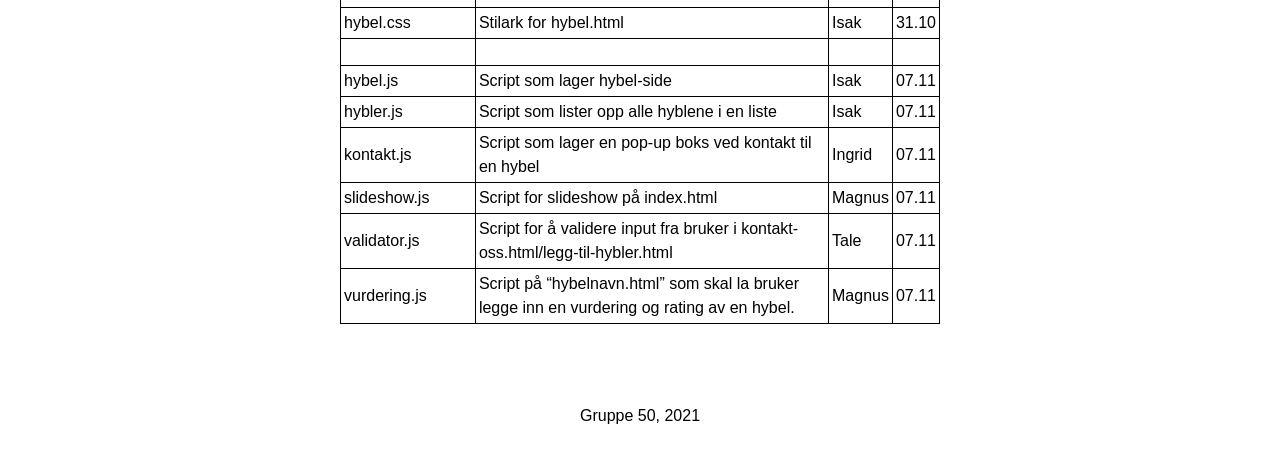
==== commit 0e9e1c32: "la til script-filer i liste" ====
--- a/P2_design_50.html
+++ b/P2_design_50.html
@@ -316,6 +316,17 @@
             <li>legg-til-hybel.css</li>
             <li>hybler.css</li>
             <li>hybel.css</li>
+          </ul>
+        </li>
+        <li>
+          script/
+          <ul>
+            <li>hybel.js</li>
+            <li>hyblerjs</li>
+            <li>kontakt.js</li>
+            <li>slideshow.js</li>
+            <li>validator.js</li>
+            <li>vurdering.js</li>
           </ul>
         </li>
         <li>
